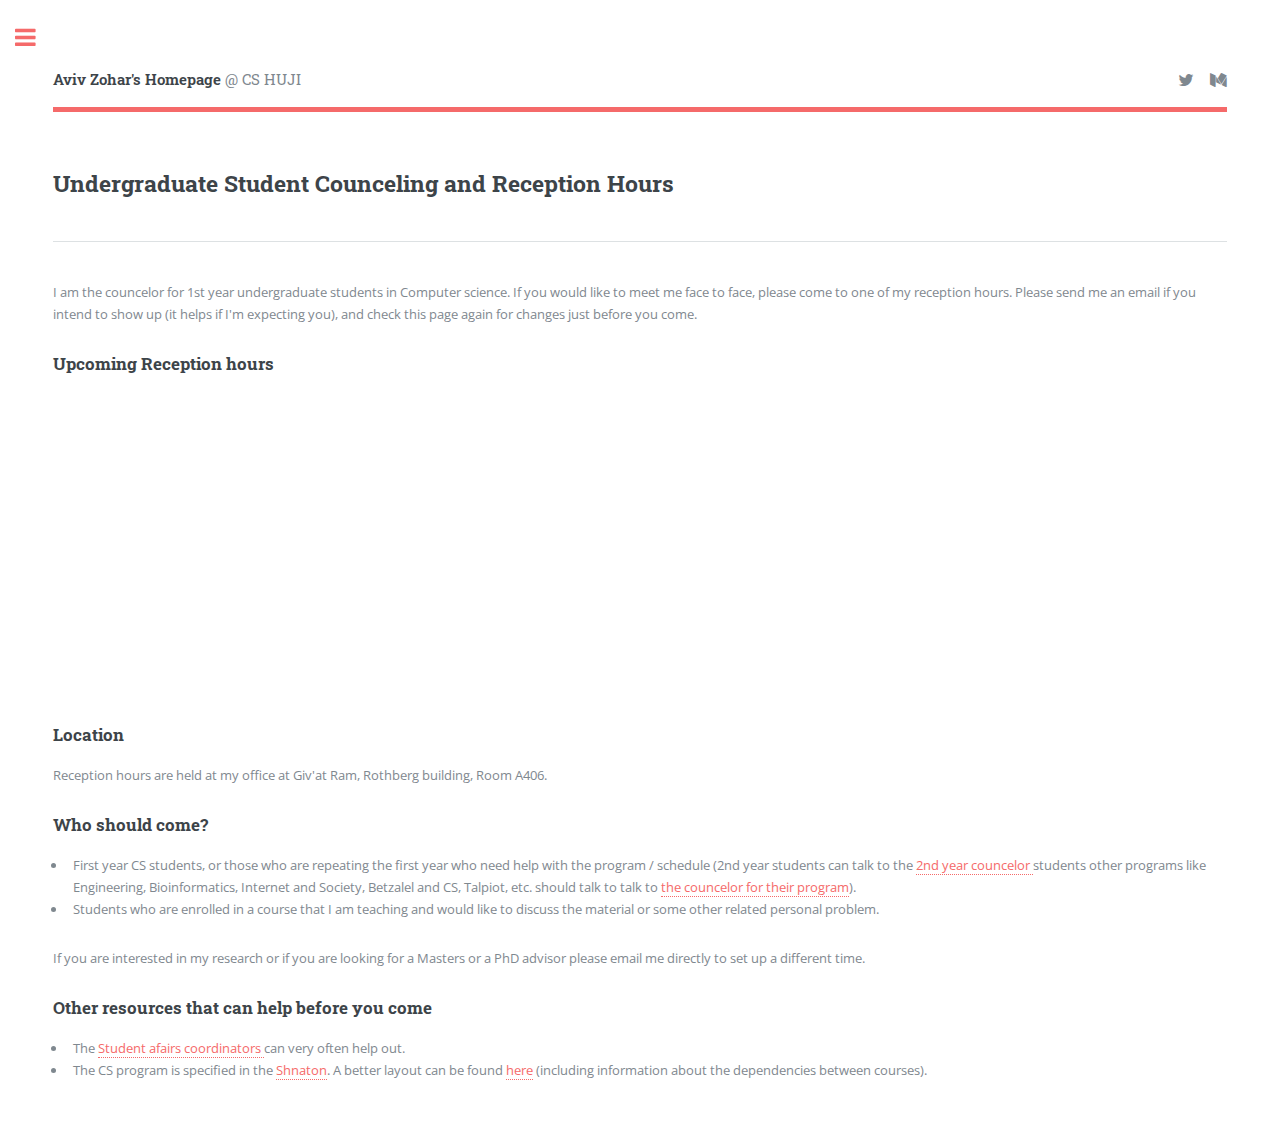
==== counceling.html @ 0229bb16 "Added counceling page" ====
<!DOCTYPE HTML>
<html>
	<head>
		<title>Aviv Zohar - Reception Hours | Computer Science | The Hebrew University</title>
		<meta name="description" content="Student Counceling and Reception Hours." />
		<meta charset="utf-8" />
		<meta name="viewport" content="width=device-width, initial-scale=1, user-scalable=no" />
		<!--[if lte IE 8]><script src="assets/js/ie/html5shiv.js"></script><![endif]-->
		<link rel="stylesheet" href="assets/css/main.css" />
		<!--[if lte IE 9]><link rel="stylesheet" href="assets/css/ie9.css" /><![endif]-->
		<!--[if lte IE 8]><link rel="stylesheet" href="assets/css/ie8.css" /><![endif]-->

		<!-- Google Tag Manager -->
		<script>(function(w,d,s,l,i){w[l]=w[l]||[];w[l].push({'gtm.start':
			new Date().getTime(),event:'gtm.js'});var f=d.getElementsByTagName(s)[0],
			j=d.createElement(s),dl=l!='dataLayer'?'&l='+l:'';j.async=true;j.src=
			'https://www.googletagmanager.com/gtm.js?id='+i+dl;f.parentNode.insertBefore(j,f);
			})(window,document,'script','dataLayer','GTM-KX6CHWX');</script>
		<!-- End Google Tag Manager -->

	</head>
	<body>
	
		<!-- Google Tag Manager (noscript) -->
			<noscript><iframe src="https://www.googletagmanager.com/ns.html?id=GTM-KX6CHWX"
			height="0" width="0" style="display:none;visibility:hidden"></iframe></noscript>
		<!-- End Google Tag Manager (noscript) -->

		<!-- Wrapper -->
			<div id="wrapper">

				<!-- Main -->
					<div id="main">
						<div class="inner">

							<!-- Header -->
								<header id="header">
									<a href="index.html" class="logo"><strong>Aviv Zohar's Homepage</strong> @ CS HUJI</a>
									<ul class="icons">
										<li><a href="https://twitter.com/Avivz78" class="icon fa-twitter"><span class="label">Twitter</span></a></li>
										<li><a href="https://medium.com/@avivzohar" class="icon fa-medium"><span class="label">Medium</span></a></li>
									</ul>
								</header>

							<!-- Content -->
								<section>
									<header class="main">
										<h2>Undergraduate Student Counceling and Reception Hours</h1>
									</header>

									<hr class="major" />
										<p> I am the councelor for 1st year undergraduate students in Computer science. 
										If you would like to meet me face to face, please come to one of my reception hours. Please send me an email if you intend to show up (it helps if I'm expecting you), and check this page again for changes just before you come. </p>
										<h3>Upcoming Reception hours </h3>
										
									<div class="6u 12u$(small)">
										<!-- google calendar embed -->
										<iframe src="https://calendar.google.com/calendar/embed?showTitle=0&amp;showDate=0&amp;showPrint=0&amp;showTabs=0&amp;showCalendars=0&amp;mode=AGENDA&amp;height=300&amp;wkst=1&amp;bgcolor=%23FFFFFF&amp;src=vh5u2l2v6mb84juojtfe03thhc%40group.calendar.google.com&amp;color=%2323164E&amp;ctz=Asia%2FJerusalem" style="border-width:0" width="400" height="300" frameborder="0" scrolling="no"></iframe>
										<!-- end google calendar embed -->
										
									</div>
									<br>
									<h3> Location </h3>
									<p> Reception hours are held at my office at Giv'at Ram, Rothberg building, Room A406. </p>

									<h3> Who should come? </h3>
									<ul> 
										<li> First year CS students, or those who are repeating the first year who need help with the program / schedule (2nd year students can talk to the
												<a href="http://www.cs.huji.ac.il/academics/counseling"> 2nd year councelor </a> students other programs like Engineering, Bioinformatics, Internet and Society, Betzalel and CS, Talpiot, etc. should talk to talk to <a href="http://www.cs.huji.ac.il/academics/counseling">the councelor for their program</a>).
										<li> Students who are enrolled in a course that I am teaching and would like to discuss the material or some other related personal problem.
									</ul>
									<p> If you are interested in my research or if you are looking for a Masters or a PhD advisor please email me directly to set up a different time.</p>
									
									<h3> Other resources that can help before you come</h3>
									<ul>
										<li> The <a href="http://www.cs.huji.ac.il/people/school-management"> Student afairs coordinators </a> can very often help out. 
										<li> The CS program is specified in the <a href="http://shnaton.huji.ac.il/"> Shnaton</a>. A better layout can be found 
										<a href="http://science.huji.ac.il/he/Bsc_links#">here</a> (including information about the dependencies between courses). 
									</ul>
								</section>
						</div>
					</div>

				<!-- Sidebar -->
					<div id="sidebar">
						<div class="inner">

							<!-- Menu -->
								<nav id="menu">
									<header class="major">
										<h2>Menu</h2>
									</header>
									<ul>
										<li><a href="index.html">Homepage</a></li>
										<li><a href="publications.html">Publications</a></li>
										<li>
										<span class="opener">Teaching</span>
											<ul>
												<li><a href="http://www.cs.huji.ac.il/~intro2cs">Introduction to Computer Science (67101)</a></li>
												<li><a href="http://www.cs.huji.ac.il/~socomp">Topics in Social Computing (67810)</a></li>
												<li><a href="#">Cryptocurrencies Seminar (67866)</a></li>
												<li><a href="#">Social Computing Lab (67841)</a></li>
											</ul>
										</li>
										<li><a href="talks.html">Talks</a></li>
										<li><a href="counceling.html">Student Counceling & Reception Hours</a></li>
									</ul>
								</nav>

							<!-- Section -->
								<section>
									<header class="major">
										<h2>Contact</h2>
									</header>
									<ul class="contact">
										<li class="fa-envelope-o"><a href="mailto:avivz@cs.huji.ac.il">avivz@cs.huji.ac.il</a></li>
										<li class="fa-twitter">Twitter: <a href="https://twitter.com/Avivz78">@Avivz78</a> </li> 
										<li class="fa-medium">Medium: <a href="https://medium.com/@avivzohar">@AvivZohar</a> </li>
										<li class="fa-phone">+972-(0)2-54-94553</li>
										<li class="fa-home"> The School of Engineering and Computer Science
										(Rothberg Building), <br> The Hebrew University of Jerusalem, <br> J. Edmund Safra (Givat Ram) Campus, <br>  Jerusalem , Israel 9190416.
									</ul>
								</section>

							<!-- Footer -->
								<footer id="footer">
									<p class="copyright">&copy; All rights reserved. Design: <a href="https://html5up.net">HTML5 UP</a>.</p>
								</footer>

						</div>
					</div>

			</div>

		<!-- Scripts -->
			<script src="assets/js/jquery.min.js"></script>
			<script src="assets/js/skel.min.js"></script>
			<script src="assets/js/util.js"></script>
			<!--[if lte IE 8]><script src="assets/js/ie/respond.min.js"></script><![endif]-->
			<script src="assets/js/main.js"></script>
	</body>
</html>
---- assets/css/main.css ----
@import url(font-awesome.min.css);
@import url("https://fonts.googleapis.com/css?family=Open+Sans:400,600,400italic,600italic|Roboto+Slab:400,700");

/*
	Editorial by HTML5 UP
	html5up.net | @ajlkn
	Free for personal and commercial use under the CCA 3.0 license (html5up.net/license)
*/

/* Reset */

	html, body, div, span, applet, object, iframe, h1, h2, h3, h4, h5, h6, p, blockquote, pre, a, abbr, acronym, address, big, cite, code, del, dfn, em, img, ins, kbd, q, s, samp, small, strike, strong, sub, sup, tt, var, b, u, i, center, dl, dt, dd, ol, ul, li, fieldset, form, label, legend, table, caption, tbody, tfoot, thead, tr, th, td, article, aside, canvas, details, embed, figure, figcaption, footer, header, hgroup, menu, nav, output, ruby, section, summary, time, mark, audio, video {
		margin: 0;
		padding: 0;
		border: 0;
		font-size: 100%;
		font: inherit;
		vertical-align: baseline;
	}

	article, aside, details, figcaption, figure, footer, header, hgroup, menu, nav, section {
		display: block;
	}

	body {
		line-height: 1;
	}

	ol, ul {
		list-style: none;
	}

	blockquote, q {
		quotes: none;
	}

	blockquote:before, blockquote:after, q:before, q:after {
		content: '';
		content: none;
	}

	table {
		border-collapse: collapse;
		border-spacing: 0;
	}

	body {
		-webkit-text-size-adjust: none;
	}

/* Box Model */

	*, *:before, *:after {
		-moz-box-sizing: border-box;
		-webkit-box-sizing: border-box;
		box-sizing: border-box;
	}

/* Grid */

	.row {
		border-bottom: solid 1px transparent;
		-moz-box-sizing: border-box;
		-webkit-box-sizing: border-box;
		box-sizing: border-box;
	}

	.row > * {
		float: left;
		-moz-box-sizing: border-box;
		-webkit-box-sizing: border-box;
		box-sizing: border-box;
	}

	.row:after, .row:before {
		content: '';
		display: block;
		clear: both;
		height: 0;
	}

	.row.uniform > * > :first-child {
		margin-top: 0;
	}

	.row.uniform > * > :last-child {
		margin-bottom: 0;
	}

	.row.\30 \25 > * {
		padding: 0 0 0 0em;
	}

	.row.\30 \25 {
		margin: 0 0 -1px 0em;
	}

	.row.uniform.\30 \25 > * {
		padding: 0em 0 0 0em;
	}

	.row.uniform.\30 \25 {
		margin: 0em 0 -1px 0em;
	}

	.row > * {
		padding: 0 0 0 1.5em;
	}

	.row {
		margin: 0 0 -1px -1.5em;
	}

	.row.uniform > * {
		padding: 1.5em 0 0 1.5em;
	}

	.row.uniform {
		margin: -1.5em 0 -1px -1.5em;
	}

	.row.\32 00\25 > * {
		padding: 0 0 0 3em;
	}

	.row.\32 00\25 {
		margin: 0 0 -1px -3em;
	}

	.row.uniform.\32 00\25 > * {
		padding: 3em 0 0 3em;
	}

	.row.uniform.\32 00\25 {
		margin: -3em 0 -1px -3em;
	}

	.row.\31 50\25 > * {
		padding: 0 0 0 2.25em;
	}

	.row.\31 50\25 {
		margin: 0 0 -1px -2.25em;
	}

	.row.uniform.\31 50\25 > * {
		padding: 2.25em 0 0 2.25em;
	}

	.row.uniform.\31 50\25 {
		margin: -2.25em 0 -1px -2.25em;
	}

	.row.\35 0\25 > * {
		padding: 0 0 0 0.75em;
	}

	.row.\35 0\25 {
		margin: 0 0 -1px -0.75em;
	}

	.row.uniform.\35 0\25 > * {
		padding: 0.75em 0 0 0.75em;
	}

	.row.uniform.\35 0\25 {
		margin: -0.75em 0 -1px -0.75em;
	}

	.row.\32 5\25 > * {
		padding: 0 0 0 0.375em;
	}

	.row.\32 5\25 {
		margin: 0 0 -1px -0.375em;
	}

	.row.uniform.\32 5\25 > * {
		padding: 0.375em 0 0 0.375em;
	}

	.row.uniform.\32 5\25 {
		margin: -0.375em 0 -1px -0.375em;
	}

	.\31 2u, .\31 2u\24 {
		width: 100%;
		clear: none;
		margin-left: 0;
	}

	.\31 1u, .\31 1u\24 {
		width: 91.6666666667%;
		clear: none;
		margin-left: 0;
	}

	.\31 0u, .\31 0u\24 {
		width: 83.3333333333%;
		clear: none;
		margin-left: 0;
	}

	.\39 u, .\39 u\24 {
		width: 75%;
		clear: none;
		margin-left: 0;
	}

	.\38 u, .\38 u\24 {
		width: 66.6666666667%;
		clear: none;
		margin-left: 0;
	}

	.\37 u, .\37 u\24 {
		width: 58.3333333333%;
		clear: none;
		margin-left: 0;
	}

	.\36 u, .\36 u\24 {
		width: 50%;
		clear: none;
		margin-left: 0;
	}

	.\35 u, .\35 u\24 {
		width: 41.6666666667%;
		clear: none;
		margin-left: 0;
	}

	.\34 u, .\34 u\24 {
		width: 33.3333333333%;
		clear: none;
		margin-left: 0;
	}

	.\33 u, .\33 u\24 {
		width: 25%;
		clear: none;
		margin-left: 0;
	}

	.\32 u, .\32 u\24 {
		width: 16.6666666667%;
		clear: none;
		margin-left: 0;
	}

	.\31 u, .\31 u\24 {
		width: 8.3333333333%;
		clear: none;
		margin-left: 0;
	}

	.\31 2u\24 + *,
	.\31 1u\24 + *,
	.\31 0u\24 + *,
	.\39 u\24 + *,
	.\38 u\24 + *,
	.\37 u\24 + *,
	.\36 u\24 + *,
	.\35 u\24 + *,
	.\34 u\24 + *,
	.\33 u\24 + *,
	.\32 u\24 + *,
	.\31 u\24 + * {
		clear: left;
	}

	.\-11u {
		margin-left: 91.66667%;
	}

	.\-10u {
		margin-left: 83.33333%;
	}

	.\-9u {
		margin-left: 75%;
	}

	.\-8u {
		margin-left: 66.66667%;
	}

	.\-7u {
		margin-left: 58.33333%;
	}

	.\-6u {
		margin-left: 50%;
	}

	.\-5u {
		margin-left: 41.66667%;
	}

	.\-4u {
		margin-left: 33.33333%;
	}

	.\-3u {
		margin-left: 25%;
	}

	.\-2u {
		margin-left: 16.66667%;
	}

	.\-1u {
		margin-left: 8.33333%;
	}

	@media screen and (max-width: 1680px) {

		.row > * {
			padding: 0 0 0 1.5em;
		}

		.row {
			margin: 0 0 -1px -1.5em;
		}

		.row.uniform > * {
			padding: 1.5em 0 0 1.5em;
		}

		.row.uniform {
			margin: -1.5em 0 -1px -1.5em;
		}

		.row.\32 00\25 > * {
			padding: 0 0 0 3em;
		}

		.row.\32 00\25 {
			margin: 0 0 -1px -3em;
		}

		.row.uniform.\32 00\25 > * {
			padding: 3em 0 0 3em;
		}

		.row.uniform.\32 00\25 {
			margin: -3em 0 -1px -3em;
		}

		.row.\31 50\25 > * {
			padding: 0 0 0 2.25em;
		}

		.row.\31 50\25 {
			margin: 0 0 -1px -2.25em;
		}

		.row.uniform.\31 50\25 > * {
			padding: 2.25em 0 0 2.25em;
		}

		.row.uniform.\31 50\25 {
			margin: -2.25em 0 -1px -2.25em;
		}

		.row.\35 0\25 > * {
			padding: 0 0 0 0.75em;
		}

		.row.\35 0\25 {
			margin: 0 0 -1px -0.75em;
		}

		.row.uniform.\35 0\25 > * {
			padding: 0.75em 0 0 0.75em;
		}

		.row.uniform.\35 0\25 {
			margin: -0.75em 0 -1px -0.75em;
		}

		.row.\32 5\25 > * {
			padding: 0 0 0 0.375em;
		}

		.row.\32 5\25 {
			margin: 0 0 -1px -0.375em;
		}

		.row.uniform.\32 5\25 > * {
			padding: 0.375em 0 0 0.375em;
		}

		.row.uniform.\32 5\25 {
			margin: -0.375em 0 -1px -0.375em;
		}

		.\31 2u\28xlarge\29, .\31 2u\24\28xlarge\29 {
			width: 100%;
			clear: none;
			margin-left: 0;
		}

		.\31 1u\28xlarge\29, .\31 1u\24\28xlarge\29 {
			width: 91.6666666667%;
			clear: none;
			margin-left: 0;
		}

		.\31 0u\28xlarge\29, .\31 0u\24\28xlarge\29 {
			width: 83.3333333333%;
			clear: none;
			margin-left: 0;
		}

		.\39 u\28xlarge\29, .\39 u\24\28xlarge\29 {
			width: 75%;
			clear: none;
			margin-left: 0;
		}

		.\38 u\28xlarge\29, .\38 u\24\28xlarge\29 {
			width: 66.6666666667%;
			clear: none;
			margin-left: 0;
		}

		.\37 u\28xlarge\29, .\37 u\24\28xlarge\29 {
			width: 58.3333333333%;
			clear: none;
			margin-left: 0;
		}

		.\36 u\28xlarge\29, .\36 u\24\28xlarge\29 {
			width: 50%;
			clear: none;
			margin-left: 0;
		}

		.\35 u\28xlarge\29, .\35 u\24\28xlarge\29 {
			width: 41.6666666667%;
			clear: none;
			margin-left: 0;
		}

		.\34 u\28xlarge\29, .\34 u\24\28xlarge\29 {
			width: 33.3333333333%;
			clear: none;
			margin-left: 0;
		}

		.\33 u\28xlarge\29, .\33 u\24\28xlarge\29 {
			width: 25%;
			clear: none;
			margin-left: 0;
		}

		.\32 u\28xlarge\29, .\32 u\24\28xlarge\29 {
			width: 16.6666666667%;
			clear: none;
			margin-left: 0;
		}

		.\31 u\28xlarge\29, .\31 u\24\28xlarge\29 {
			width: 8.3333333333%;
			clear: none;
			margin-left: 0;
		}

		.\31 2u\24\28xlarge\29 + *,
		.\31 1u\24\28xlarge\29 + *,
		.\31 0u\24\28xlarge\29 + *,
		.\39 u\24\28xlarge\29 + *,
		.\38 u\24\28xlarge\29 + *,
		.\37 u\24\28xlarge\29 + *,
		.\36 u\24\28xlarge\29 + *,
		.\35 u\24\28xlarge\29 + *,
		.\34 u\24\28xlarge\29 + *,
		.\33 u\24\28xlarge\29 + *,
		.\32 u\24\28xlarge\29 + *,
		.\31 u\24\28xlarge\29 + * {
			clear: left;
		}

		.\-11u\28xlarge\29 {
			margin-left: 91.66667%;
		}

		.\-10u\28xlarge\29 {
			margin-left: 83.33333%;
		}

		.\-9u\28xlarge\29 {
			margin-left: 75%;
		}

		.\-8u\28xlarge\29 {
			margin-left: 66.66667%;
		}

		.\-7u\28xlarge\29 {
			margin-left: 58.33333%;
		}

		.\-6u\28xlarge\29 {
			margin-left: 50%;
		}

		.\-5u\28xlarge\29 {
			margin-left: 41.66667%;
		}

		.\-4u\28xlarge\29 {
			margin-left: 33.33333%;
		}

		.\-3u\28xlarge\29 {
			margin-left: 25%;
		}

		.\-2u\28xlarge\29 {
			margin-left: 16.66667%;
		}

		.\-1u\28xlarge\29 {
			margin-left: 8.33333%;
		}

	}

	@media screen and (max-width: 1280px) {

		.row > * {
			padding: 0 0 0 1.5em;
		}

		.row {
			margin: 0 0 -1px -1.5em;
		}

		.row.uniform > * {
			padding: 1.5em 0 0 1.5em;
		}

		.row.uniform {
			margin: -1.5em 0 -1px -1.5em;
		}

		.row.\32 00\25 > * {
			padding: 0 0 0 3em;
		}

		.row.\32 00\25 {
			margin: 0 0 -1px -3em;
		}

		.row.uniform.\32 00\25 > * {
			padding: 3em 0 0 3em;
		}

		.row.uniform.\32 00\25 {
			margin: -3em 0 -1px -3em;
		}

		.row.\31 50\25 > * {
			padding: 0 0 0 2.25em;
		}

		.row.\31 50\25 {
			margin: 0 0 -1px -2.25em;
		}

		.row.uniform.\31 50\25 > * {
			padding: 2.25em 0 0 2.25em;
		}

		.row.uniform.\31 50\25 {
			margin: -2.25em 0 -1px -2.25em;
		}

		.row.\35 0\25 > * {
			padding: 0 0 0 0.75em;
		}

		.row.\35 0\25 {
			margin: 0 0 -1px -0.75em;
		}

		.row.uniform.\35 0\25 > * {
			padding: 0.75em 0 0 0.75em;
		}

		.row.uniform.\35 0\25 {
			margin: -0.75em 0 -1px -0.75em;
		}

		.row.\32 5\25 > * {
			padding: 0 0 0 0.375em;
		}

		.row.\32 5\25 {
			margin: 0 0 -1px -0.375em;
		}

		.row.uniform.\32 5\25 > * {
			padding: 0.375em 0 0 0.375em;
		}

		.row.uniform.\32 5\25 {
			margin: -0.375em 0 -1px -0.375em;
		}

		.\31 2u\28large\29, .\31 2u\24\28large\29 {
			width: 100%;
			clear: none;
			margin-left: 0;
		}

		.\31 1u\28large\29, .\31 1u\24\28large\29 {
			width: 91.6666666667%;
			clear: none;
			margin-left: 0;
		}

		.\31 0u\28large\29, .\31 0u\24\28large\29 {
			width: 83.3333333333%;
			clear: none;
			margin-left: 0;
		}

		.\39 u\28large\29, .\39 u\24\28large\29 {
			width: 75%;
			clear: none;
			margin-left: 0;
		}

		.\38 u\28large\29, .\38 u\24\28large\29 {
			width: 66.6666666667%;
			clear: none;
			margin-left: 0;
		}

		.\37 u\28large\29, .\37 u\24\28large\29 {
			width: 58.3333333333%;
			clear: none;
			margin-left: 0;
		}

		.\36 u\28large\29, .\36 u\24\28large\29 {
			width: 50%;
			clear: none;
			margin-left: 0;
		}

		.\35 u\28large\29, .\35 u\24\28large\29 {
			width: 41.6666666667%;
			clear: none;
			margin-left: 0;
		}

		.\34 u\28large\29, .\34 u\24\28large\29 {
			width: 33.3333333333%;
			clear: none;
			margin-left: 0;
		}

		.\33 u\28large\29, .\33 u\24\28large\29 {
			width: 25%;
			clear: none;
			margin-left: 0;
		}

		.\32 u\28large\29, .\32 u\24\28large\29 {
			width: 16.6666666667%;
			clear: none;
			margin-left: 0;
		}

		.\31 u\28large\29, .\31 u\24\28large\29 {
			width: 8.3333333333%;
			clear: none;
			margin-left: 0;
		}

		.\31 2u\24\28large\29 + *,
		.\31 1u\24\28large\29 + *,
		.\31 0u\24\28large\29 + *,
		.\39 u\24\28large\29 + *,
		.\38 u\24\28large\29 + *,
		.\37 u\24\28large\29 + *,
		.\36 u\24\28large\29 + *,
		.\35 u\24\28large\29 + *,
		.\34 u\24\28large\29 + *,
		.\33 u\24\28large\29 + *,
		.\32 u\24\28large\29 + *,
		.\31 u\24\28large\29 + * {
			clear: left;
		}

		.\-11u\28large\29 {
			margin-left: 91.66667%;
		}

		.\-10u\28large\29 {
			margin-left: 83.33333%;
		}

		.\-9u\28large\29 {
			margin-left: 75%;
		}

		.\-8u\28large\29 {
			margin-left: 66.66667%;
		}

		.\-7u\28large\29 {
			margin-left: 58.33333%;
		}

		.\-6u\28large\29 {
			margin-left: 50%;
		}

		.\-5u\28large\29 {
			margin-left: 41.66667%;
		}

		.\-4u\28large\29 {
			margin-left: 33.33333%;
		}

		.\-3u\28large\29 {
			margin-left: 25%;
		}

		.\-2u\28large\29 {
			margin-left: 16.66667%;
		}

		.\-1u\28large\29 {
			margin-left: 8.33333%;
		}

	}

	@media screen and (max-width: 980px) {

		.row > * {
			padding: 0 0 0 1.5em;
		}

		.row {
			margin: 0 0 -1px -1.5em;
		}

		.row.uniform > * {
			padding: 1.5em 0 0 1.5em;
		}

		.row.uniform {
			margin: -1.5em 0 -1px -1.5em;
		}

		.row.\32 00\25 > * {
			padding: 0 0 0 3em;
		}

		.row.\32 00\25 {
			margin: 0 0 -1px -3em;
		}

		.row.uniform.\32 00\25 > * {
			padding: 3em 0 0 3em;
		}

		.row.uniform.\32 00\25 {
			margin: -3em 0 -1px -3em;
		}

		.row.\31 50\25 > * {
			padding: 0 0 0 2.25em;
		}

		.row.\31 50\25 {
			margin: 0 0 -1px -2.25em;
		}

		.row.uniform.\31 50\25 > * {
			padding: 2.25em 0 0 2.25em;
		}

		.row.uniform.\31 50\25 {
			margin: -2.25em 0 -1px -2.25em;
		}

		.row.\35 0\25 > * {
			padding: 0 0 0 0.75em;
		}

		.row.\35 0\25 {
			margin: 0 0 -1px -0.75em;
		}

		.row.uniform.\35 0\25 > * {
			padding: 0.75em 0 0 0.75em;
		}

		.row.uniform.\35 0\25 {
			margin: -0.75em 0 -1px -0.75em;
		}

		.row.\32 5\25 > * {
			padding: 0 0 0 0.375em;
		}

		.row.\32 5\25 {
			margin: 0 0 -1px -0.375em;
		}

		.row.uniform.\32 5\25 > * {
			padding: 0.375em 0 0 0.375em;
		}

		.row.uniform.\32 5\25 {
			margin: -0.375em 0 -1px -0.375em;
		}

		.\31 2u\28medium\29, .\31 2u\24\28medium\29 {
			width: 100%;
			clear: none;
			margin-left: 0;
		}

		.\31 1u\28medium\29, .\31 1u\24\28medium\29 {
			width: 91.6666666667%;
			clear: none;
			margin-left: 0;
		}

		.\31 0u\28medium\29, .\31 0u\24\28medium\29 {
			width: 83.3333333333%;
			clear: none;
			margin-left: 0;
		}

		.\39 u\28medium\29, .\39 u\24\28medium\29 {
			width: 75%;
			clear: none;
			margin-left: 0;
		}

		.\38 u\28medium\29, .\38 u\24\28medium\29 {
			width: 66.6666666667%;
			clear: none;
			margin-left: 0;
		}

		.\37 u\28medium\29, .\37 u\24\28medium\29 {
			width: 58.3333333333%;
			clear: none;
			margin-left: 0;
		}

		.\36 u\28medium\29, .\36 u\24\28medium\29 {
			width: 50%;
			clear: none;
			margin-left: 0;
		}

		.\35 u\28medium\29, .\35 u\24\28medium\29 {
			width: 41.6666666667%;
			clear: none;
			margin-left: 0;
		}

		.\34 u\28medium\29, .\34 u\24\28medium\29 {
			width: 33.3333333333%;
			clear: none;
			margin-left: 0;
		}

		.\33 u\28medium\29, .\33 u\24\28medium\29 {
			width: 25%;
			clear: none;
			margin-left: 0;
		}

		.\32 u\28medium\29, .\32 u\24\28medium\29 {
			width: 16.6666666667%;
			clear: none;
			margin-left: 0;
		}

		.\31 u\28medium\29, .\31 u\24\28medium\29 {
			width: 8.3333333333%;
			clear: none;
			margin-left: 0;
		}

		.\31 2u\24\28medium\29 + *,
		.\31 1u\24\28medium\29 + *,
		.\31 0u\24\28medium\29 + *,
		.\39 u\24\28medium\29 + *,
		.\38 u\24\28medium\29 + *,
		.\37 u\24\28medium\29 + *,
		.\36 u\24\28medium\29 + *,
		.\35 u\24\28medium\29 + *,
		.\34 u\24\28medium\29 + *,
		.\33 u\24\28medium\29 + *,
		.\32 u\24\28medium\29 + *,
		.\31 u\24\28medium\29 + * {
			clear: left;
		}

		.\-11u\28medium\29 {
			margin-left: 91.66667%;
		}

		.\-10u\28medium\29 {
			margin-left: 83.33333%;
		}

		.\-9u\28medium\29 {
			margin-left: 75%;
		}

		.\-8u\28medium\29 {
			margin-left: 66.66667%;
		}

		.\-7u\28medium\29 {
			margin-left: 58.33333%;
		}

		.\-6u\28medium\29 {
			margin-left: 50%;
		}

		.\-5u\28medium\29 {
			margin-left: 41.66667%;
		}

		.\-4u\28medium\29 {
			margin-left: 33.33333%;
		}

		.\-3u\28medium\29 {
			margin-left: 25%;
		}

		.\-2u\28medium\29 {
			margin-left: 16.66667%;
		}

		.\-1u\28medium\29 {
			margin-left: 8.33333%;
		}

	}

	@media screen and (max-width: 736px) {

		.row > * {
			padding: 0 0 0 1.5em;
		}

		.row {
			margin: 0 0 -1px -1.5em;
		}

		.row.uniform > * {
			padding: 1.5em 0 0 1.5em;
		}

		.row.uniform {
			margin: -1.5em 0 -1px -1.5em;
		}

		.row.\32 00\25 > * {
			padding: 0 0 0 3em;
		}

		.row.\32 00\25 {
			margin: 0 0 -1px -3em;
		}

		.row.uniform.\32 00\25 > * {
			padding: 3em 0 0 3em;
		}

		.row.uniform.\32 00\25 {
			margin: -3em 0 -1px -3em;
		}

		.row.\31 50\25 > * {
			padding: 0 0 0 2.25em;
		}

		.row.\31 50\25 {
			margin: 0 0 -1px -2.25em;
		}

		.row.uniform.\31 50\25 > * {
			padding: 2.25em 0 0 2.25em;
		}

		.row.uniform.\31 50\25 {
			margin: -2.25em 0 -1px -2.25em;
		}

		.row.\35 0\25 > * {
			padding: 0 0 0 0.75em;
		}

		.row.\35 0\25 {
			margin: 0 0 -1px -0.75em;
		}

		.row.uniform.\35 0\25 > * {
			padding: 0.75em 0 0 0.75em;
		}

		.row.uniform.\35 0\25 {
			margin: -0.75em 0 -1px -0.75em;
		}

		.row.\32 5\25 > * {
			padding: 0 0 0 0.375em;
		}

		.row.\32 5\25 {
			margin: 0 0 -1px -0.375em;
		}

		.row.uniform.\32 5\25 > * {
			padding: 0.375em 0 0 0.375em;
		}

		.row.uniform.\32 5\25 {
			margin: -0.375em 0 -1px -0.375em;
		}

		.\31 2u\28small\29, .\31 2u\24\28small\29 {
			width: 100%;
			clear: none;
			margin-left: 0;
		}

		.\31 1u\28small\29, .\31 1u\24\28small\29 {
			width: 91.6666666667%;
			clear: none;
			margin-left: 0;
		}

		.\31 0u\28small\29, .\31 0u\24\28small\29 {
			width: 83.3333333333%;
			clear: none;
			margin-left: 0;
		}

		.\39 u\28small\29, .\39 u\24\28small\29 {
			width: 75%;
			clear: none;
			margin-left: 0;
		}

		.\38 u\28small\29, .\38 u\24\28small\29 {
			width: 66.6666666667%;
			clear: none;
			margin-left: 0;
		}

		.\37 u\28small\29, .\37 u\24\28small\29 {
			width: 58.3333333333%;
			clear: none;
			margin-left: 0;
		}

		.\36 u\28small\29, .\36 u\24\28small\29 {
			width: 50%;
			clear: none;
			margin-left: 0;
		}

		.\35 u\28small\29, .\35 u\24\28small\29 {
			width: 41.6666666667%;
			clear: none;
			margin-left: 0;
		}

		.\34 u\28small\29, .\34 u\24\28small\29 {
			width: 33.3333333333%;
			clear: none;
			margin-left: 0;
		}

		.\33 u\28small\29, .\33 u\24\28small\29 {
			width: 25%;
			clear: none;
			margin-left: 0;
		}

		.\32 u\28small\29, .\32 u\24\28small\29 {
			width: 16.6666666667%;
			clear: none;
			margin-left: 0;
		}

		.\31 u\28small\29, .\31 u\24\28small\29 {
			width: 8.3333333333%;
			clear: none;
			margin-left: 0;
		}

		.\31 2u\24\28small\29 + *,
		.\31 1u\24\28small\29 + *,
		.\31 0u\24\28small\29 + *,
		.\39 u\24\28small\29 + *,
		.\38 u\24\28small\29 + *,
		.\37 u\24\28small\29 + *,
		.\36 u\24\28small\29 + *,
		.\35 u\24\28small\29 + *,
		.\34 u\24\28small\29 + *,
		.\33 u\24\28small\29 + *,
		.\32 u\24\28small\29 + *,
		.\31 u\24\28small\29 + * {
			clear: left;
		}

		.\-11u\28small\29 {
			margin-left: 91.66667%;
		}

		.\-10u\28small\29 {
			margin-left: 83.33333%;
		}

		.\-9u\28small\29 {
			margin-left: 75%;
		}

		.\-8u\28small\29 {
			margin-left: 66.66667%;
		}

		.\-7u\28small\29 {
			margin-left: 58.33333%;
		}

		.\-6u\28small\29 {
			margin-left: 50%;
		}

		.\-5u\28small\29 {
			margin-left: 41.66667%;
		}

		.\-4u\28small\29 {
			margin-left: 33.33333%;
		}

		.\-3u\28small\29 {
			margin-left: 25%;
		}

		.\-2u\28small\29 {
			margin-left: 16.66667%;
		}

		.\-1u\28small\29 {
			margin-left: 8.33333%;
		}

	}

	@media screen and (max-width: 480px) {

		.row > * {
			padding: 0 0 0 1.5em;
		}

		.row {
			margin: 0 0 -1px -1.5em;
		}

		.row.uniform > * {
			padding: 1.5em 0 0 1.5em;
		}

		.row.uniform {
			margin: -1.5em 0 -1px -1.5em;
		}

		.row.\32 00\25 > * {
			padding: 0 0 0 3em;
		}

		.row.\32 00\25 {
			margin: 0 0 -1px -3em;
		}

		.row.uniform.\32 00\25 > * {
			padding: 3em 0 0 3em;
		}

		.row.uniform.\32 00\25 {
			margin: -3em 0 -1px -3em;
		}

		.row.\31 50\25 > * {
			padding: 0 0 0 2.25em;
		}

		.row.\31 50\25 {
			margin: 0 0 -1px -2.25em;
		}

		.row.uniform.\31 50\25 > * {
			padding: 2.25em 0 0 2.25em;
		}

		.row.uniform.\31 50\25 {
			margin: -2.25em 0 -1px -2.25em;
		}

		.row.\35 0\25 > * {
			padding: 0 0 0 0.75em;
		}

		.row.\35 0\25 {
			margin: 0 0 -1px -0.75em;
		}

		.row.uniform.\35 0\25 > * {
			padding: 0.75em 0 0 0.75em;
		}

		.row.uniform.\35 0\25 {
			margin: -0.75em 0 -1px -0.75em;
		}

		.row.\32 5\25 > * {
			padding: 0 0 0 0.375em;
		}

		.row.\32 5\25 {
			margin: 0 0 -1px -0.375em;
		}

		.row.uniform.\32 5\25 > * {
			padding: 0.375em 0 0 0.375em;
		}

		.row.uniform.\32 5\25 {
			margin: -0.375em 0 -1px -0.375em;
		}

		.\31 2u\28xsmall\29, .\31 2u\24\28xsmall\29 {
			width: 100%;
			clear: none;
			margin-left: 0;
		}

		.\31 1u\28xsmall\29, .\31 1u\24\28xsmall\29 {
			width: 91.6666666667%;
			clear: none;
			margin-left: 0;
		}

		.\31 0u\28xsmall\29, .\31 0u\24\28xsmall\29 {
			width: 83.3333333333%;
			clear: none;
			margin-left: 0;
		}

		.\39 u\28xsmall\29, .\39 u\24\28xsmall\29 {
			width: 75%;
			clear: none;
			margin-left: 0;
		}

		.\38 u\28xsmall\29, .\38 u\24\28xsmall\29 {
			width: 66.6666666667%;
			clear: none;
			margin-left: 0;
		}

		.\37 u\28xsmall\29, .\37 u\24\28xsmall\29 {
			width: 58.3333333333%;
			clear: none;
			margin-left: 0;
		}

		.\36 u\28xsmall\29, .\36 u\24\28xsmall\29 {
			width: 50%;
			clear: none;
			margin-left: 0;
		}

		.\35 u\28xsmall\29, .\35 u\24\28xsmall\29 {
			width: 41.6666666667%;
			clear: none;
			margin-left: 0;
		}

		.\34 u\28xsmall\29, .\34 u\24\28xsmall\29 {
			width: 33.3333333333%;
			clear: none;
			margin-left: 0;
		}

		.\33 u\28xsmall\29, .\33 u\24\28xsmall\29 {
			width: 25%;
			clear: none;
			margin-left: 0;
		}

		.\32 u\28xsmall\29, .\32 u\24\28xsmall\29 {
			width: 16.6666666667%;
			clear: none;
			margin-left: 0;
		}

		.\31 u\28xsmall\29, .\31 u\24\28xsmall\29 {
			width: 8.3333333333%;
			clear: none;
			margin-left: 0;
		}

		.\31 2u\24\28xsmall\29 + *,
		.\31 1u\24\28xsmall\29 + *,
		.\31 0u\24\28xsmall\29 + *,
		.\39 u\24\28xsmall\29 + *,
		.\38 u\24\28xsmall\29 + *,
		.\37 u\24\28xsmall\29 + *,
		.\36 u\24\28xsmall\29 + *,
		.\35 u\24\28xsmall\29 + *,
		.\34 u\24\28xsmall\29 + *,
		.\33 u\24\28xsmall\29 + *,
		.\32 u\24\28xsmall\29 + *,
		.\31 u\24\28xsmall\29 + * {
			clear: left;
		}

		.\-11u\28xsmall\29 {
			margin-left: 91.66667%;
		}

		.\-10u\28xsmall\29 {
			margin-left: 83.33333%;
		}

		.\-9u\28xsmall\29 {
			margin-left: 75%;
		}

		.\-8u\28xsmall\29 {
			margin-left: 66.66667%;
		}

		.\-7u\28xsmall\29 {
			margin-left: 58.33333%;
		}

		.\-6u\28xsmall\29 {
			margin-left: 50%;
		}

		.\-5u\28xsmall\29 {
			margin-left: 41.66667%;
		}

		.\-4u\28xsmall\29 {
			margin-left: 33.33333%;
		}

		.\-3u\28xsmall\29 {
			margin-left: 25%;
		}

		.\-2u\28xsmall\29 {
			margin-left: 16.66667%;
		}

		.\-1u\28xsmall\29 {
			margin-left: 8.33333%;
		}

	}

	@media screen and (max-width: 360px) {

		.row > * {
			padding: 0 0 0 1.5em;
		}

		.row {
			margin: 0 0 -1px -1.5em;
		}

		.row.uniform > * {
			padding: 1.5em 0 0 1.5em;
		}

		.row.uniform {
			margin: -1.5em 0 -1px -1.5em;
		}

		.row.\32 00\25 > * {
			padding: 0 0 0 3em;
		}

		.row.\32 00\25 {
			margin: 0 0 -1px -3em;
		}

		.row.uniform.\32 00\25 > * {
			padding: 3em 0 0 3em;
		}

		.row.uniform.\32 00\25 {
			margin: -3em 0 -1px -3em;
		}

		.row.\31 50\25 > * {
			padding: 0 0 0 2.25em;
		}

		.row.\31 50\25 {
			margin: 0 0 -1px -2.25em;
		}

		.row.uniform.\31 50\25 > * {
			padding: 2.25em 0 0 2.25em;
		}

		.row.uniform.\31 50\25 {
			margin: -2.25em 0 -1px -2.25em;
		}

		.row.\35 0\25 > * {
			padding: 0 0 0 0.75em;
		}

		.row.\35 0\25 {
			margin: 0 0 -1px -0.75em;
		}

		.row.uniform.\35 0\25 > * {
			padding: 0.75em 0 0 0.75em;
		}

		.row.uniform.\35 0\25 {
			margin: -0.75em 0 -1px -0.75em;
		}

		.row.\32 5\25 > * {
			padding: 0 0 0 0.375em;
		}

		.row.\32 5\25 {
			margin: 0 0 -1px -0.375em;
		}

		.row.uniform.\32 5\25 > * {
			padding: 0.375em 0 0 0.375em;
		}

		.row.uniform.\32 5\25 {
			margin: -0.375em 0 -1px -0.375em;
		}

		.\31 2u\28xxsmall\29, .\31 2u\24\28xxsmall\29 {
			width: 100%;
			clear: none;
			margin-left: 0;
		}

		.\31 1u\28xxsmall\29, .\31 1u\24\28xxsmall\29 {
			width: 91.6666666667%;
			clear: none;
			margin-left: 0;
		}

		.\31 0u\28xxsmall\29, .\31 0u\24\28xxsmall\29 {
			width: 83.3333333333%;
			clear: none;
			margin-left: 0;
		}

		.\39 u\28xxsmall\29, .\39 u\24\28xxsmall\29 {
			width: 75%;
			clear: none;
			margin-left: 0;
		}

		.\38 u\28xxsmall\29, .\38 u\24\28xxsmall\29 {
			width: 66.6666666667%;
			clear: none;
			margin-left: 0;
		}

		.\37 u\28xxsmall\29, .\37 u\24\28xxsmall\29 {
			width: 58.3333333333%;
			clear: none;
			margin-left: 0;
		}

		.\36 u\28xxsmall\29, .\36 u\24\28xxsmall\29 {
			width: 50%;
			clear: none;
			margin-left: 0;
		}

		.\35 u\28xxsmall\29, .\35 u\24\28xxsmall\29 {
			width: 41.6666666667%;
			clear: none;
			margin-left: 0;
		}

		.\34 u\28xxsmall\29, .\34 u\24\28xxsmall\29 {
			width: 33.3333333333%;
			clear: none;
			margin-left: 0;
		}

		.\33 u\28xxsmall\29, .\33 u\24\28xxsmall\29 {
			width: 25%;
			clear: none;
			margin-left: 0;
		}

		.\32 u\28xxsmall\29, .\32 u\24\28xxsmall\29 {
			width: 16.6666666667%;
			clear: none;
			margin-left: 0;
		}

		.\31 u\28xxsmall\29, .\31 u\24\28xxsmall\29 {
			width: 8.3333333333%;
			clear: none;
			margin-left: 0;
		}

		.\31 2u\24\28xxsmall\29 + *,
		.\31 1u\24\28xxsmall\29 + *,
		.\31 0u\24\28xxsmall\29 + *,
		.\39 u\24\28xxsmall\29 + *,
		.\38 u\24\28xxsmall\29 + *,
		.\37 u\24\28xxsmall\29 + *,
		.\36 u\24\28xxsmall\29 + *,
		.\35 u\24\28xxsmall\29 + *,
		.\34 u\24\28xxsmall\29 + *,
		.\33 u\24\28xxsmall\29 + *,
		.\32 u\24\28xxsmall\29 + *,
		.\31 u\24\28xxsmall\29 + * {
			clear: left;
		}

		.\-11u\28xxsmall\29 {
			margin-left: 91.66667%;
		}

		.\-10u\28xxsmall\29 {
			margin-left: 83.33333%;
		}

		.\-9u\28xxsmall\29 {
			margin-left: 75%;
		}

		.\-8u\28xxsmall\29 {
			margin-left: 66.66667%;
		}

		.\-7u\28xxsmall\29 {
			margin-left: 58.33333%;
		}

		.\-6u\28xxsmall\29 {
			margin-left: 50%;
		}

		.\-5u\28xxsmall\29 {
			margin-left: 41.66667%;
		}

		.\-4u\28xxsmall\29 {
			margin-left: 33.33333%;
		}

		.\-3u\28xxsmall\29 {
			margin-left: 25%;
		}

		.\-2u\28xxsmall\29 {
			margin-left: 16.66667%;
		}

		.\-1u\28xxsmall\29 {
			margin-left: 8.33333%;
		}

	}

	@media screen and (min-width: 1681px) {

		.row > * {
			padding: 0 0 0 1.5em;
		}

		.row {
			margin: 0 0 -1px -1.5em;
		}

		.row.uniform > * {
			padding: 1.5em 0 0 1.5em;
		}

		.row.uniform {
			margin: -1.5em 0 -1px -1.5em;
		}

		.row.\32 00\25 > * {
			padding: 0 0 0 3em;
		}

		.row.\32 00\25 {
			margin: 0 0 -1px -3em;
		}

		.row.uniform.\32 00\25 > * {
			padding: 3em 0 0 3em;
		}

		.row.uniform.\32 00\25 {
			margin: -3em 0 -1px -3em;
		}

		.row.\31 50\25 > * {
			padding: 0 0 0 2.25em;
		}

		.row.\31 50\25 {
			margin: 0 0 -1px -2.25em;
		}

		.row.uniform.\31 50\25 > * {
			padding: 2.25em 0 0 2.25em;
		}

		.row.uniform.\31 50\25 {
			margin: -2.25em 0 -1px -2.25em;
		}

		.row.\35 0\25 > * {
			padding: 0 0 0 0.75em;
		}

		.row.\35 0\25 {
			margin: 0 0 -1px -0.75em;
		}

		.row.uniform.\35 0\25 > * {
			padding: 0.75em 0 0 0.75em;
		}

		.row.uniform.\35 0\25 {
			margin: -0.75em 0 -1px -0.75em;
		}

		.row.\32 5\25 > * {
			padding: 0 0 0 0.375em;
		}

		.row.\32 5\25 {
			margin: 0 0 -1px -0.375em;
		}

		.row.uniform.\32 5\25 > * {
			padding: 0.375em 0 0 0.375em;
		}

		.row.uniform.\32 5\25 {
			margin: -0.375em 0 -1px -0.375em;
		}

		.\31 2u\28xlarge-to-max\29, .\31 2u\24\28xlarge-to-max\29 {
			width: 100%;
			clear: none;
			margin-left: 0;
		}

		.\31 1u\28xlarge-to-max\29, .\31 1u\24\28xlarge-to-max\29 {
			width: 91.6666666667%;
			clear: none;
			margin-left: 0;
		}

		.\31 0u\28xlarge-to-max\29, .\31 0u\24\28xlarge-to-max\29 {
			width: 83.3333333333%;
			clear: none;
			margin-left: 0;
		}

		.\39 u\28xlarge-to-max\29, .\39 u\24\28xlarge-to-max\29 {
			width: 75%;
			clear: none;
			margin-left: 0;
		}

		.\38 u\28xlarge-to-max\29, .\38 u\24\28xlarge-to-max\29 {
			width: 66.6666666667%;
			clear: none;
			margin-left: 0;
		}

		.\37 u\28xlarge-to-max\29, .\37 u\24\28xlarge-to-max\29 {
			width: 58.3333333333%;
			clear: none;
			margin-left: 0;
		}

		.\36 u\28xlarge-to-max\29, .\36 u\24\28xlarge-to-max\29 {
			width: 50%;
			clear: none;
			margin-left: 0;
		}

		.\35 u\28xlarge-to-max\29, .\35 u\24\28xlarge-to-max\29 {
			width: 41.6666666667%;
			clear: none;
			margin-left: 0;
		}

		.\34 u\28xlarge-to-max\29, .\34 u\24\28xlarge-to-max\29 {
			width: 33.3333333333%;
			clear: none;
			margin-left: 0;
		}

		.\33 u\28xlarge-to-max\29, .\33 u\24\28xlarge-to-max\29 {
			width: 25%;
			clear: none;
			margin-left: 0;
		}

		.\32 u\28xlarge-to-max\29, .\32 u\24\28xlarge-to-max\29 {
			width: 16.6666666667%;
			clear: none;
			margin-left: 0;
		}

		.\31 u\28xlarge-to-max\29, .\31 u\24\28xlarge-to-max\29 {
			width: 8.3333333333%;
			clear: none;
			margin-left: 0;
		}

		.\31 2u\24\28xlarge-to-max\29 + *,
		.\31 1u\24\28xlarge-to-max\29 + *,
		.\31 0u\24\28xlarge-to-max\29 + *,
		.\39 u\24\28xlarge-to-max\29 + *,
		.\38 u\24\28xlarge-to-max\29 + *,
		.\37 u\24\28xlarge-to-max\29 + *,
		.\36 u\24\28xlarge-to-max\29 + *,
		.\35 u\24\28xlarge-to-max\29 + *,
		.\34 u\24\28xlarge-to-max\29 + *,
		.\33 u\24\28xlarge-to-max\29 + *,
		.\32 u\24\28xlarge-to-max\29 + *,
		.\31 u\24\28xlarge-to-max\29 + * {
			clear: left;
		}

		.\-11u\28xlarge-to-max\29 {
			margin-left: 91.66667%;
		}

		.\-10u\28xlarge-to-max\29 {
			margin-left: 83.33333%;
		}

		.\-9u\28xlarge-to-max\29 {
			margin-left: 75%;
		}

		.\-8u\28xlarge-to-max\29 {
			margin-left: 66.66667%;
		}

		.\-7u\28xlarge-to-max\29 {
			margin-left: 58.33333%;
		}

		.\-6u\28xlarge-to-max\29 {
			margin-left: 50%;
		}

		.\-5u\28xlarge-to-max\29 {
			margin-left: 41.66667%;
		}

		.\-4u\28xlarge-to-max\29 {
			margin-left: 33.33333%;
		}

		.\-3u\28xlarge-to-max\29 {
			margin-left: 25%;
		}

		.\-2u\28xlarge-to-max\29 {
			margin-left: 16.66667%;
		}

		.\-1u\28xlarge-to-max\29 {
			margin-left: 8.33333%;
		}

	}

	@media screen and (min-width: 481px) and (max-width: 1680px) {

		.row > * {
			padding: 0 0 0 1.5em;
		}

		.row {
			margin: 0 0 -1px -1.5em;
		}

		.row.uniform > * {
			padding: 1.5em 0 0 1.5em;
		}

		.row.uniform {
			margin: -1.5em 0 -1px -1.5em;
		}

		.row.\32 00\25 > * {
			padding: 0 0 0 3em;
		}

		.row.\32 00\25 {
			margin: 0 0 -1px -3em;
		}

		.row.uniform.\32 00\25 > * {
			padding: 3em 0 0 3em;
		}

		.row.uniform.\32 00\25 {
			margin: -3em 0 -1px -3em;
		}

		.row.\31 50\25 > * {
			padding: 0 0 0 2.25em;
		}

		.row.\31 50\25 {
			margin: 0 0 -1px -2.25em;
		}

		.row.uniform.\31 50\25 > * {
			padding: 2.25em 0 0 2.25em;
		}

		.row.uniform.\31 50\25 {
			margin: -2.25em 0 -1px -2.25em;
		}

		.row.\35 0\25 > * {
			padding: 0 0 0 0.75em;
		}

		.row.\35 0\25 {
			margin: 0 0 -1px -0.75em;
		}

		.row.uniform.\35 0\25 > * {
			padding: 0.75em 0 0 0.75em;
		}

		.row.uniform.\35 0\25 {
			margin: -0.75em 0 -1px -0.75em;
		}

		.row.\32 5\25 > * {
			padding: 0 0 0 0.375em;
		}

		.row.\32 5\25 {
			margin: 0 0 -1px -0.375em;
		}

		.row.uniform.\32 5\25 > * {
			padding: 0.375em 0 0 0.375em;
		}

		.row.uniform.\32 5\25 {
			margin: -0.375em 0 -1px -0.375em;
		}

		.\31 2u\28small-to-xlarge\29, .\31 2u\24\28small-to-xlarge\29 {
			width: 100%;
			clear: none;
			margin-left: 0;
		}

		.\31 1u\28small-to-xlarge\29, .\31 1u\24\28small-to-xlarge\29 {
			width: 91.6666666667%;
			clear: none;
			margin-left: 0;
		}

		.\31 0u\28small-to-xlarge\29, .\31 0u\24\28small-to-xlarge\29 {
			width: 83.3333333333%;
			clear: none;
			margin-left: 0;
		}

		.\39 u\28small-to-xlarge\29, .\39 u\24\28small-to-xlarge\29 {
			width: 75%;
			clear: none;
			margin-left: 0;
		}

		.\38 u\28small-to-xlarge\29, .\38 u\24\28small-to-xlarge\29 {
			width: 66.6666666667%;
			clear: none;
			margin-left: 0;
		}

		.\37 u\28small-to-xlarge\29, .\37 u\24\28small-to-xlarge\29 {
			width: 58.3333333333%;
			clear: none;
			margin-left: 0;
		}

		.\36 u\28small-to-xlarge\29, .\36 u\24\28small-to-xlarge\29 {
			width: 50%;
			clear: none;
			margin-left: 0;
		}

		.\35 u\28small-to-xlarge\29, .\35 u\24\28small-to-xlarge\29 {
			width: 41.6666666667%;
			clear: none;
			margin-left: 0;
		}

		.\34 u\28small-to-xlarge\29, .\34 u\24\28small-to-xlarge\29 {
			width: 33.3333333333%;
			clear: none;
			margin-left: 0;
		}

		.\33 u\28small-to-xlarge\29, .\33 u\24\28small-to-xlarge\29 {
			width: 25%;
			clear: none;
			margin-left: 0;
		}

		.\32 u\28small-to-xlarge\29, .\32 u\24\28small-to-xlarge\29 {
			width: 16.6666666667%;
			clear: none;
			margin-left: 0;
		}

		.\31 u\28small-to-xlarge\29, .\31 u\24\28small-to-xlarge\29 {
			width: 8.3333333333%;
			clear: none;
			margin-left: 0;
		}

		.\31 2u\24\28small-to-xlarge\29 + *,
		.\31 1u\24\28small-to-xlarge\29 + *,
		.\31 0u\24\28small-to-xlarge\29 + *,
		.\39 u\24\28small-to-xlarge\29 + *,
		.\38 u\24\28small-to-xlarge\29 + *,
		.\37 u\24\28small-to-xlarge\29 + *,
		.\36 u\24\28small-to-xlarge\29 + *,
		.\35 u\24\28small-to-xlarge\29 + *,
		.\34 u\24\28small-to-xlarge\29 + *,
		.\33 u\24\28small-to-xlarge\29 + *,
		.\32 u\24\28small-to-xlarge\29 + *,
		.\31 u\24\28small-to-xlarge\29 + * {
			clear: left;
		}

		.\-11u\28small-to-xlarge\29 {
			margin-left: 91.66667%;
		}

		.\-10u\28small-to-xlarge\29 {
			margin-left: 83.33333%;
		}

		.\-9u\28small-to-xlarge\29 {
			margin-left: 75%;
		}

		.\-8u\28small-to-xlarge\29 {
			margin-left: 66.66667%;
		}

		.\-7u\28small-to-xlarge\29 {
			margin-left: 58.33333%;
		}

		.\-6u\28small-to-xlarge\29 {
			margin-left: 50%;
		}

		.\-5u\28small-to-xlarge\29 {
			margin-left: 41.66667%;
		}

		.\-4u\28small-to-xlarge\29 {
			margin-left: 33.33333%;
		}

		.\-3u\28small-to-xlarge\29 {
			margin-left: 25%;
		}

		.\-2u\28small-to-xlarge\29 {
			margin-left: 16.66667%;
		}

		.\-1u\28small-to-xlarge\29 {
			margin-left: 8.33333%;
		}

	}

/* Basic */

	@-ms-viewport {
		width: device-width;
	}

	body {
		-ms-overflow-style: scrollbar;
	}

	@media screen and (max-width: 480px) {

		html, body {
			min-width: 320px;
		}

	}

	body {
		background: #ffffff;
	}

		body.is-loading *, body.is-loading *:before, body.is-loading *:after, body.is-resizing *, body.is-resizing *:before, body.is-resizing *:after {
			-moz-animation: none !important;
			-webkit-animation: none !important;
			-ms-animation: none !important;
			animation: none !important;
			-moz-transition: none !important;
			-webkit-transition: none !important;
			-ms-transition: none !important;
			transition: none !important;
		}

/* Type */

	body, input, select, textarea {
		color: #7f888f;
		font-family: "Open Sans", sans-serif;
		font-size: 13pt;
		font-weight: 400;
		line-height: 1.65;
	}

		@media screen and (max-width: 1680px) {

			body, input, select, textarea {
				font-size: 11pt;
			}

		}

		@media screen and (max-width: 1280px) {

			body, input, select, textarea {
				font-size: 10pt;
			}

		}

		@media screen and (max-width: 360px) {

			body, input, select, textarea {
				font-size: 9pt;
			}

		}

	a {
		-moz-transition: color 0.2s ease-in-out, border-bottom-color 0.2s ease-in-out;
		-webkit-transition: color 0.2s ease-in-out, border-bottom-color 0.2s ease-in-out;
		-ms-transition: color 0.2s ease-in-out, border-bottom-color 0.2s ease-in-out;
		transition: color 0.2s ease-in-out, border-bottom-color 0.2s ease-in-out;
		border-bottom: dotted 1px;
		color: #f56a6a;
		text-decoration: none;
	}

		a:hover {
			border-bottom-color: #f56a6a;
			color: #f56a6a !important;
		}

			a:hover strong {
				color: inherit;
			}

	strong, b {
		color: #3d4449;
		font-weight: 600;
	}

	em, i {
		font-style: italic;
	}

	p {
		margin: 0 0 2em 0;
	}

	h1, h2, h3, h4, h5, h6 {
		color: #3d4449;
		font-family: "Roboto Slab", serif;
		font-weight: 700;
		line-height: 1.5;
		margin: 0 0 1em 0;
	}

		h1 a, h2 a, h3 a, h4 a, h5 a, h6 a {
			color: inherit;
			text-decoration: none;
		}

	h1 {
		font-size: 4em;
		margin: 0 0 0.5em 0;
		line-height: 1.3;
	}

	h2 {
		font-size: 1.75em;
	}

	h3 {
		font-size: 1.25em;
	}

	h4 {
		font-size: 1.1em;
	}

	h5 {
		font-size: 0.9em;
	}

	h6 {
		font-size: 0.7em;
	}

	@media screen and (max-width: 1680px) {

		h1 {
			font-size: 3.5em;
		}

	}

	@media screen and (max-width: 980px) {

		h1 {
			font-size: 3.25em;
		}

	}

	@media screen and (max-width: 736px) {

		h1 {
			font-size: 2em;
			line-height: 1.4;
		}

		h2 {
			font-size: 1.5em;
		}

	}

	sub {
		font-size: 0.8em;
		position: relative;
		top: 0.5em;
	}

	sup {
		font-size: 0.8em;
		position: relative;
		top: -0.5em;
	}

	blockquote {
		border-left: solid 3px rgba(210, 215, 217, 0.75);
		font-style: italic;
		margin: 0 0 2em 0;
		padding: 0.5em 0 0.5em 2em;
	}

	code {
		background: rgba(230, 235, 237, 0.25);
		border-radius: 0.375em;
		border: solid 1px rgba(210, 215, 217, 0.75);
		font-family: "Courier New", monospace;
		font-size: 0.9em;
		margin: 0 0.25em;
		padding: 0.25em 0.65em;
	}

	pre {
		-webkit-overflow-scrolling: touch;
		font-family: "Courier New", monospace;
		font-size: 0.9em;
		margin: 0 0 2em 0;
	}

		pre code {
			display: block;
			line-height: 1.75;
			padding: 1em 1.5em;
			overflow-x: auto;
		}

	hr {
		border: 0;
		border-bottom: solid 1px rgba(210, 215, 217, 0.75);
		margin: 2em 0;
	}

		hr.major {
			margin: 3em 0;
		}

	.align-left {
		text-align: left;
	}

	.align-center {
		text-align: center;
	}

	.align-right {
		text-align: right;
	}

/* Section/Article */

	section.special, article.special {
		text-align: center;
	}

	header p {
		font-family: "Roboto Slab", serif;
		font-size: 1em;
		font-weight: 400;
		letter-spacing: 0.075em;
		margin-top: -0.5em;
		text-transform: uppercase;
	}

	header.major > :last-child {
		border-bottom: solid 3px #f56a6a;
		display: inline-block;
		margin: 0 0 2em 0;
		padding: 0 0.75em 0.5em 0;
	}

	header.main > :last-child {
		margin: 0 0 1em 0;
	}

/* Form */

	form {
		margin: 0 0 2em 0;
	}

	label {
		color: #3d4449;
		display: block;
		font-size: 0.9em;
		font-weight: 600;
		margin: 0 0 1em 0;
	}

	input[type="text"],
	input[type="password"],
	input[type="email"],
	input[type="tel"],
	input[type="search"],
	input[type="url"],
	select,
	textarea {
		-moz-appearance: none;
		-webkit-appearance: none;
		-ms-appearance: none;
		appearance: none;
		background: #ffffff;
		border-radius: 0.375em;
		border: none;
		border: solid 1px rgba(210, 215, 217, 0.75);
		color: inherit;
		display: block;
		outline: 0;
		padding: 0 1em;
		text-decoration: none;
		width: 100%;
	}

		input[type="text"]:invalid,
		input[type="password"]:invalid,
		input[type="email"]:invalid,
		input[type="tel"]:invalid,
		input[type="search"]:invalid,
		input[type="url"]:invalid,
		select:invalid,
		textarea:invalid {
			box-shadow: none;
		}

		input[type="text"]:focus,
		input[type="password"]:focus,
		input[type="email"]:focus,
		input[type="tel"]:focus,
		input[type="search"]:focus,
		input[type="url"]:focus,
		select:focus,
		textarea:focus {
			border-color: #f56a6a;
			box-shadow: 0 0 0 1px #f56a6a;
		}

	.select-wrapper {
		text-decoration: none;
		display: block;
		position: relative;
	}

		.select-wrapper:before {
			-moz-osx-font-smoothing: grayscale;
			-webkit-font-smoothing: antialiased;
			font-family: FontAwesome;
			font-style: normal;
			font-weight: normal;
			text-transform: none !important;
		}

		.select-wrapper:before {
			color: rgba(210, 215, 217, 0.75);
			content: '\f078';
			display: block;
			height: 2.75em;
			line-height: 2.75em;
			pointer-events: none;
			position: absolute;
			right: 0;
			text-align: center;
			top: 0;
			width: 2.75em;
		}

		.select-wrapper select::-ms-expand {
			display: none;
		}

	input[type="text"],
	input[type="password"],
	input[type="email"],
	input[type="tel"],
	input[type="search"],
	input[type="url"],
	select {
		height: 2.75em;
	}

	textarea {
		padding: 0.75em 1em;
	}

	input[type="checkbox"],
	input[type="radio"] {
		-moz-appearance: none;
		-webkit-appearance: none;
		-ms-appearance: none;
		appearance: none;
		display: block;
		float: left;
		margin-right: -2em;
		opacity: 0;
		width: 1em;
		z-index: -1;
	}

		input[type="checkbox"] + label,
		input[type="radio"] + label {
			text-decoration: none;
			color: #7f888f;
			cursor: pointer;
			display: inline-block;
			font-size: 1em;
			font-weight: 400;
			padding-left: 2.4em;
			padding-right: 0.75em;
			position: relative;
		}

			input[type="checkbox"] + label:before,
			input[type="radio"] + label:before {
				-moz-osx-font-smoothing: grayscale;
				-webkit-font-smoothing: antialiased;
				font-family: FontAwesome;
				font-style: normal;
				font-weight: normal;
				text-transform: none !important;
			}

			input[type="checkbox"] + label:before,
			input[type="radio"] + label:before {
				background: #ffffff;
				border-radius: 0.375em;
				border: solid 1px rgba(210, 215, 217, 0.75);
				content: '';
				display: inline-block;
				height: 1.65em;
				left: 0;
				line-height: 1.58125em;
				position: absolute;
				text-align: center;
				top: 0;
				width: 1.65em;
			}

		input[type="checkbox"]:checked + label:before,
		input[type="radio"]:checked + label:before {
			background: #3d4449;
			border-color: #3d4449;
			color: #ffffff;
			content: '\f00c';
		}

		input[type="checkbox"]:focus + label:before,
		input[type="radio"]:focus + label:before {
			border-color: #f56a6a;
			box-shadow: 0 0 0 1px #f56a6a;
		}

	input[type="checkbox"] + label:before {
		border-radius: 0.375em;
	}

	input[type="radio"] + label:before {
		border-radius: 100%;
	}

	::-webkit-input-placeholder {
		color: #9fa3a6 !important;
		opacity: 1.0;
	}

	:-moz-placeholder {
		color: #9fa3a6 !important;
		opacity: 1.0;
	}

	::-moz-placeholder {
		color: #9fa3a6 !important;
		opacity: 1.0;
	}

	:-ms-input-placeholder {
		color: #9fa3a6 !important;
		opacity: 1.0;
	}

	.formerize-placeholder {
		color: #9fa3a6 !important;
		opacity: 1.0;
	}

/* Box */

	.box {
		border-radius: 0.375em;
		border: solid 1px rgba(210, 215, 217, 0.75);
		margin-bottom: 2em;
		padding: 1.5em;
	}

		.box > :last-child,
		.box > :last-child > :last-child,
		.box > :last-child > :last-child > :last-child {
			margin-bottom: 0;
		}

		.box.alt {
			border: 0;
			border-radius: 0;
			padding: 0;
		}

/* Icon */

	.icon {
		text-decoration: none;
		border-bottom: none;
		position: relative;
	}

		.icon:before {
			-moz-osx-font-smoothing: grayscale;
			-webkit-font-smoothing: antialiased;
			font-family: FontAwesome;
			font-style: normal;
			font-weight: normal;
			text-transform: none !important;
		}

		.icon > .label {
			display: none;
		}

/* Image */

	.image {
		border-radius: 0.375em;
		border: 0;
		display: inline-block;
		position: relative;
	}

		.image img {
			border-radius: 0.375em;
			display: block;
		}

		.image.left, .image.right {
			max-width: 40%;
		}

			.image.left img, .image.right img {
				width: 100%;
			}

		.image.left {
			float: left;
			padding: 0 1.5em 1em 0;
			top: 0.25em;
		}

		.image.right {
			float: right;
			padding: 0 0 1em 1.5em;
			top: 0.25em;
		}

		.image.fit {
			display: block;
			margin: 0 0 2em 0;
			width: 100%;
		}

			.image.fit img {
				width: 100%;
			}

		.image.main {
			display: block;
			margin: 0 0 3em 0;
			width: 100%;
		}

			.image.main img {
				width: 100%;
			}

	a.image {
		overflow: hidden;
	}

		a.image img {
			-moz-transition: -moz-transform 0.2s ease;
			-webkit-transition: -webkit-transform 0.2s ease;
			-ms-transition: -ms-transform 0.2s ease;
			transition: transform 0.2s ease;
		}

		a.image:hover img {
			-moz-transform: scale(1.075);
			-webkit-transform: scale(1.075);
			-ms-transform: scale(1.075);
			transform: scale(1.075);
		}

/* List */

	ol {
		list-style: decimal;
		margin: 0 0 2em 0;
		padding-left: 1.25em;
	}

		ol li {
			padding-left: 0.25em;
		}

	ul {
		list-style: disc;
		margin: 0 0 2em 0;
		padding-left: 1em;
	}

		ul li {
			padding-left: 0.5em;
		}

		ul.alt {
			list-style: none;
			padding-left: 0;
		}

			ul.alt li {
				border-top: solid 1px rgba(210, 215, 217, 0.75);
				padding: 0.5em 0;
			}

				ul.alt li:first-child {
					border-top: 0;
					padding-top: 0;
				}

		ul.icons {
			cursor: default;
			list-style: none;
			padding-left: 0;
		}

			ul.icons li {
				display: inline-block;
				padding: 0 1em 0 0;
			}

				ul.icons li:last-child {
					padding-right: 0;
				}

				ul.icons li .icon {
					color: inherit;
				}

					ul.icons li .icon:before {
						font-size: 1.25em;
					}

		ul.contact {
			list-style: none;
			padding: 0;
		}

			ul.contact li {
				text-decoration: none;
				border-top: solid 1px rgba(210, 215, 217, 0.75);
				margin: 1.5em 0 0 0;
				padding: 1.5em 0 0 3em;
				position: relative;
			}

				ul.contact li:before {
					-moz-osx-font-smoothing: grayscale;
					-webkit-font-smoothing: antialiased;
					font-family: FontAwesome;
					font-style: normal;
					font-weight: normal;
					text-transform: none !important;
				}

				ul.contact li:before {
					color: #f56a6a;
					display: inline-block;
					font-size: 1.5em;
					height: 1.125em;
					left: 0;
					line-height: 1.125em;
					position: absolute;
					text-align: center;
					top: 1em;
					width: 1.5em;
				}

				ul.contact li:first-child {
					border-top: 0;
					margin-top: 0;
					padding-top: 0;
				}

					ul.contact li:first-child:before {
						top: 0;
					}

				ul.contact li a {
					color: inherit;
				}

		ul.actions {
			cursor: default;
			list-style: none;
			padding-left: 0;
		}

			ul.actions li {
				display: inline-block;
				padding: 0 1em 0 0;
				vertical-align: middle;
			}

				ul.actions li:last-child {
					padding-right: 0;
				}

			ul.actions.small li {
				padding: 0 0.5em 0 0;
			}

			ul.actions.vertical li {
				display: block;
				padding: 1em 0 0 0;
			}

				ul.actions.vertical li:first-child {
					padding-top: 0;
				}

				ul.actions.vertical li > * {
					margin-bottom: 0;
				}

			ul.actions.vertical.small li {
				padding: 0.5em 0 0 0;
			}

				ul.actions.vertical.small li:first-child {
					padding-top: 0;
				}

			ul.actions.fit {
				display: table;
				margin-left: -1em;
				padding: 0;
				table-layout: fixed;
				width: calc(100% + 1em);
			}

				ul.actions.fit li {
					display: table-cell;
					padding: 0 0 0 1em;
				}

					ul.actions.fit li > * {
						margin-bottom: 0;
					}

				ul.actions.fit.small {
					margin-left: -0.5em;
					width: calc(100% + 0.5em);
				}

					ul.actions.fit.small li {
						padding: 0 0 0 0.5em;
					}

		ul.pagination {
			cursor: default;
			list-style: none;
			padding-left: 0;
		}

			ul.pagination li {
				display: inline-block;
				padding-left: 0;
				vertical-align: middle;
			}

				ul.pagination li > .page {
					-moz-transition: background-color 0.2s ease-in-out, color 0.2s ease-in-out;
					-webkit-transition: background-color 0.2s ease-in-out, color 0.2s ease-in-out;
					-ms-transition: background-color 0.2s ease-in-out, color 0.2s ease-in-out;
					transition: background-color 0.2s ease-in-out, color 0.2s ease-in-out;
					border-bottom: 0;
					border-radius: 0.375em;
					display: inline-block;
					font-size: 0.8em;
					font-weight: 600;
					height: 2em;
					line-height: 2em;
					margin: 0 0.125em;
					min-width: 2em;
					padding: 0 0.5em;
					text-align: center;
				}

					ul.pagination li > .page.active {
						background-color: #f56a6a;
						color: #ffffff !important;
					}

						ul.pagination li > .page.active:hover {
							background-color: #f67878;
						}

						ul.pagination li > .page.active:active {
							background-color: #f45c5c;
						}

				ul.pagination li:first-child {
					padding-right: 0.75em;
				}

				ul.pagination li:last-child {
					padding-left: 0.75em;
				}

			@media screen and (max-width: 480px) {

				ul.pagination li:nth-child(n+2):nth-last-child(n+2) {
					display: none;
				}

				ul.pagination li:first-child {
					padding-right: 0;
				}

			}

	dl {
		margin: 0 0 2em 0;
	}

		dl dt {
			display: block;
			font-weight: 600;
			margin: 0 0 1em 0;
		}

		dl dd {
			margin-left: 2em;
		}

/* Table */

	.table-wrapper {
		-webkit-overflow-scrolling: touch;
		overflow-x: auto;
	}

	table {
		margin: 0 0 2em 0;
		width: 100%;
	}

		table tbody tr {
			border: solid 1px rgba(210, 215, 217, 0.75);
			border-left: 0;
			border-right: 0;
		}

			table tbody tr:nth-child(2n + 1) {
				background-color: rgba(230, 235, 237, 0.25);
			}

		table td {
			padding: 0.75em 0.75em;
		}

		table th {
			color: #3d4449;
			font-size: 0.9em;
			font-weight: 600;
			padding: 0 0.75em 0.75em 0.75em;
			text-align: left;
		}

		table thead {
			border-bottom: solid 2px rgba(210, 215, 217, 0.75);
		}

		table tfoot {
			border-top: solid 2px rgba(210, 215, 217, 0.75);
		}

		table.alt {
			border-collapse: separate;
		}

			table.alt tbody tr td {
				border: solid 1px rgba(210, 215, 217, 0.75);
				border-left-width: 0;
				border-top-width: 0;
			}

				table.alt tbody tr td:first-child {
					border-left-width: 1px;
				}

			table.alt tbody tr:first-child td {
				border-top-width: 1px;
			}

			table.alt thead {
				border-bottom: 0;
			}

			table.alt tfoot {
				border-top: 0;
			}

/* Button */

	input[type="submit"],
	input[type="reset"],
	input[type="button"],
	button,
	.button {
		-moz-appearance: none;
		-webkit-appearance: none;
		-ms-appearance: none;
		appearance: none;
		-moz-transition: background-color 0.2s ease-in-out, color 0.2s ease-in-out;
		-webkit-transition: background-color 0.2s ease-in-out, color 0.2s ease-in-out;
		-ms-transition: background-color 0.2s ease-in-out, color 0.2s ease-in-out;
		transition: background-color 0.2s ease-in-out, color 0.2s ease-in-out;
		background-color: transparent;
		border-radius: 0.375em;
		border: 0;
		box-shadow: inset 0 0 0 2px #f56a6a;
		color: #f56a6a !important;
		cursor: pointer;
		display: inline-block;
		font-family: "Roboto Slab", serif;
		font-size: 0.8em;
		font-weight: 700;
		height: 3.5em;
		letter-spacing: 0.075em;
		line-height: 3.5em;
		padding: 0 2.25em;
		text-align: center;
		text-decoration: none;
		text-transform: uppercase;
		white-space: nowrap;
	}

		input[type="submit"]:hover,
		input[type="reset"]:hover,
		input[type="button"]:hover,
		button:hover,
		.button:hover {
			background-color: rgba(245, 106, 106, 0.05);
		}

		input[type="submit"]:active,
		input[type="reset"]:active,
		input[type="button"]:active,
		button:active,
		.button:active {
			background-color: rgba(245, 106, 106, 0.15);
		}

		input[type="submit"].icon:before,
		input[type="reset"].icon:before,
		input[type="button"].icon:before,
		button.icon:before,
		.button.icon:before {
			margin-right: 0.5em;
		}

		input[type="submit"].fit,
		input[type="reset"].fit,
		input[type="button"].fit,
		button.fit,
		.button.fit {
			display: block;
			margin: 0 0 1em 0;
			width: 100%;
		}

		input[type="submit"].small,
		input[type="reset"].small,
		input[type="button"].small,
		button.small,
		.button.small {
			font-size: 0.6em;
		}
		
		input[type="submit"].tight,
		input[type="reset"].tight,
		input[type="button"].tight,
		button.tight,
		.button.tight {
			font-size: 0.8em;
			padding: 1.0em;
			height: 2.0em;
			line-height: 0.0em;
			text-transform: none;
		}

		input[type="submit"].big,
		input[type="reset"].big,
		input[type="button"].big,
		button.big,
		.button.big {
			font-size: 1em;
			height: 3.65em;
			line-height: 3.65em;
		}

		input[type="submit"].special,
		input[type="reset"].special,
		input[type="button"].special,
		button.special,
		.button.special {
			background-color: #f56a6a;
			box-shadow: none;
			color: #ffffff !important;
		}

			input[type="submit"].special:hover,
			input[type="reset"].special:hover,
			input[type="button"].special:hover,
			button.special:hover,
			.button.special:hover {
				background-color: #f67878;
			}

			input[type="submit"].special:active,
			input[type="reset"].special:active,
			input[type="button"].special:active,
			button.special:active,
			.button.special:active {
				background-color: #f45c5c;
			}

		input[type="submit"].disabled, input[type="submit"]:disabled,
		input[type="reset"].disabled,
		input[type="reset"]:disabled,
		input[type="button"].disabled,
		input[type="button"]:disabled,
		button.disabled,
		button:disabled,
		.button.disabled,
		.button:disabled {
			-moz-pointer-events: none;
			-webkit-pointer-events: none;
			-ms-pointer-events: none;
			pointer-events: none;
			opacity: 0.25;
		}

/* Mini Posts */

	.mini-posts article {
		border-top: solid 1px rgba(210, 215, 217, 0.75);
		margin-top: 2em;
		padding-top: 2em;
	}

		.mini-posts article .image {
			display: block;
			margin: 0 0 1.5em 0;
		}

			.mini-posts article .image img {
				display: block;
				width: 100%;
			}

		.mini-posts article:first-child {
			border-top: 0;
			margin-top: 0;
			padding-top: 0;
		}

/* Features */

	.features {
		display: -moz-flex;
		display: -webkit-flex;
		display: -ms-flex;
		display: flex;
		-moz-flex-wrap: wrap;
		-webkit-flex-wrap: wrap;
		-ms-flex-wrap: wrap;
		flex-wrap: wrap;
		margin: 0 0 2em -3em;
		width: calc(100% + 3em);
	}

		.features article {
			-moz-align-items: center;
			-webkit-align-items: center;
			-ms-align-items: center;
			align-items: center;
			display: -moz-flex;
			display: -webkit-flex;
			display: -ms-flex;
			display: flex;
			margin: 0 0 3em 3em;
			position: relative;
			width: calc(50% - 3em);
		}

			.features article:nth-child(2n - 1) {
				margin-right: 1.5em;
			}

			.features article:nth-child(2n) {
				margin-left: 1.5em;
			}

			.features article:nth-last-child(1), .features article:nth-last-child(2) {
				margin-bottom: 0;
			}

			.features article .icon {
				-moz-flex-grow: 0;
				-webkit-flex-grow: 0;
				-ms-flex-grow: 0;
				flex-grow: 0;
				-moz-flex-shrink: 0;
				-webkit-flex-shrink: 0;
				-ms-flex-shrink: 0;
				flex-shrink: 0;
				display: block;
				height: 10em;
				line-height: 10em;
				margin: 0 2em 0 0;
				text-align: center;
				width: 10em;
			}

				.features article .icon:before {
					color: #f56a6a;
					font-size: 2.75rem;
					position: relative;
					top: 0.05em;
				}

				.features article .icon:after {
					-moz-transform: rotate(45deg);
					-webkit-transform: rotate(45deg);
					-ms-transform: rotate(45deg);
					transform: rotate(45deg);
					border-radius: 0.25rem;
					border: solid 2px rgba(210, 215, 217, 0.75);
					content: '';
					display: block;
					height: 7em;
					left: 50%;
					margin: -3.5em 0 0 -3.5em;
					position: absolute;
					top: 50%;
					width: 7em;
				}

			.features article .content {
				-moz-flex-grow: 1;
				-webkit-flex-grow: 1;
				-ms-flex-grow: 1;
				flex-grow: 1;
				-moz-flex-shrink: 1;
				-webkit-flex-shrink: 1;
				-ms-flex-shrink: 1;
				flex-shrink: 1;
				width: 100%;
			}

				.features article .content > :last-child {
					margin-bottom: 0;
				}

		@media screen and (max-width: 980px) {

			.features {
				margin: 0 0 2em 0;
				width: 100%;
			}

				.features article {
					margin: 0 0 3em 0;
					width: 100%;
				}

					.features article:nth-child(2n - 1) {
						margin-right: 0;
					}

					.features article:nth-child(2n) {
						margin-left: 0;
					}

					.features article:nth-last-child(1), .features article:nth-last-child(2) {
						margin-bottom: 3em;
					}

					.features article:last-child {
						margin-bottom: 0;
					}

					.features article .icon {
						height: 8em;
						line-height: 8em;
						width: 8em;
					}

						.features article .icon:before {
							font-size: 2.25rem;
						}

						.features article .icon:after {
							height: 6em;
							margin: -3em 0 0 -3em;
							width: 6em;
						}

		}

		@media screen and (max-width: 480px) {

			.features article {
				-moz-flex-direction: column;
				-webkit-flex-direction: column;
				-ms-flex-direction: column;
				flex-direction: column;
				-moz-align-items: -moz-flex-start;
				-webkit-align-items: -webkit-flex-start;
				-ms-align-items: -ms-flex-start;
				align-items: flex-start;
			}

				.features article .icon {
					height: 6em;
					line-height: 6em;
					margin: 0 0 1.5em 0;
					width: 6em;
				}

					.features article .icon:before {
						font-size: 1.5rem;
					}

					.features article .icon:after {
						height: 4em;
						margin: -2em 0 0 -2em;
						width: 4em;
					}

		}

		@media screen and (max-width: 480px) {

			.features article .icon:before {
				font-size: 1.25rem;
			}

		}

/* Posts */

	.posts {
		display: -moz-flex;
		display: -webkit-flex;
		display: -ms-flex;
		display: flex;
		-moz-flex-wrap: wrap;
		-webkit-flex-wrap: wrap;
		-ms-flex-wrap: wrap;
		flex-wrap: wrap;
		margin: 0 0 2em -6em;
		width: calc(100% + 6em);
	}

		.posts article {
			-moz-flex-grow: 0;
			-webkit-flex-grow: 0;
			-ms-flex-grow: 0;
			flex-grow: 0;
			-moz-flex-shrink: 1;
			-webkit-flex-shrink: 1;
			-ms-flex-shrink: 1;
			flex-shrink: 1;
			margin: 0 0 6em 6em;
			position: relative;
			width: calc(33.33333% - 6em);
		}

			.posts article:before {
				background: rgba(210, 215, 217, 0.75);
				content: '';
				display: block;
				height: calc(100% + 6em);
				left: -3em;
				position: absolute;
				top: 0;
				width: 1px;
			}

			.posts article:after {
				background: rgba(210, 215, 217, 0.75);
				bottom: -3em;
				content: '';
				display: block;
				height: 1px;
				position: absolute;
				right: 0;
				width: calc(100% + 6em);
			}

			.posts article > :last-child {
				margin-bottom: 0;
			}

			.posts article .image {
				display: block;
				margin: 0 0 2em 0;
			}

				.posts article .image img {
					display: block;
					width: 100%;
				}

		@media screen and (min-width: 1681px) {

			.posts article:nth-child(3n + 1):before {
				display: none;
			}

			.posts article:nth-child(3n + 1):after {
				width: 100%;
			}

			.posts article:nth-last-child(1), .posts article:nth-last-child(2), .posts article:nth-last-child(3) {
				margin-bottom: 0;
			}

				.posts article:nth-last-child(1):before, .posts article:nth-last-child(2):before, .posts article:nth-last-child(3):before {
					height: 100%;
				}

				.posts article:nth-last-child(1):after, .posts article:nth-last-child(2):after, .posts article:nth-last-child(3):after {
					display: none;
				}

		}

		@media screen and (max-width: 1680px) {

			.posts article {
				width: calc(50% - 6em);
			}

				.posts article:nth-last-child(3) {
					margin-bottom: 6em;
				}

		}

		@media screen and (min-width: 481px) and (max-width: 1680px) {

			.posts article:nth-child(2n + 1):before {
				display: none;
			}

			.posts article:nth-child(2n + 1):after {
				width: 100%;
			}

			.posts article:nth-last-child(1), .posts article:nth-last-child(2) {
				margin-bottom: 0;
			}

				.posts article:nth-last-child(1):before, .posts article:nth-last-child(2):before {
					height: 100%;
				}

				.posts article:nth-last-child(1):after, .posts article:nth-last-child(2):after {
					display: none;
				}

		}

		@media screen and (max-width: 736px) {

			.posts {
				margin: 0 0 2em -4.5em;
				width: calc(100% + 4.5em);
			}

				.posts article {
					margin: 0 0 4.5em 4.5em;
					width: calc(50% - 4.5em);
				}

					.posts article:before {
						height: calc(100% + 4.5em);
						left: -2.25em;
					}

					.posts article:after {
						bottom: -2.25em;
						width: calc(100% + 4.5em);
					}

					.posts article:nth-last-child(3) {
						margin-bottom: 4.5em;
					}

		}

		@media screen and (max-width: 480px) {

			.posts {
				margin: 0 0 2em 0;
				width: 100%;
			}

				.posts article {
					margin: 0 0 4.5em 0;
					width: 100%;
				}

					.posts article:before {
						display: none;
					}

					.posts article:after {
						width: 100%;
					}

					.posts article:last-child {
						margin-bottom: 0;
					}

						.posts article:last-child:after {
							display: none;
						}

		}

/* Wrapper */

	#wrapper {
		display: -moz-flex;
		display: -webkit-flex;
		display: -ms-flex;
		display: flex;
		-moz-flex-direction: row-reverse;
		-webkit-flex-direction: row-reverse;
		-ms-flex-direction: row-reverse;
		flex-direction: row-reverse;
		min-height: 100vh;
	}

/* Main */

	#main {
		-moz-flex-grow: 1;
		-webkit-flex-grow: 1;
		-ms-flex-grow: 1;
		flex-grow: 1;
		-moz-flex-shrink: 1;
		-webkit-flex-shrink: 1;
		-ms-flex-shrink: 1;
		flex-shrink: 1;
		width: 100%;
	}

		#main > .inner {
			padding: 0 6em 0.1em 6em ;
			margin: 0 auto;
			max-width: 110em;
		}

			#main > .inner > section {
				padding: 6em 0 4em 0 ;
				border-top: solid 2px rgba(210, 215, 217, 0.75);
			}

				#main > .inner > section:first-of-type {
					border-top: 0 !important;
				}

		@media screen and (max-width: 1680px) {

			#main > .inner {
				padding: 0 5em 0.1em 5em ;
			}

				#main > .inner > section {
					padding: 5em 0 3em 0 ;
				}

		}

		@media screen and (max-width: 1280px) {

			#main > .inner {
				padding: 0 4em 0.1em 4em ;
			}

				#main > .inner > section {
					padding: 4em 0 2em 0 ;
				}

		}

		@media screen and (max-width: 736px) {

			#main > .inner {
				padding: 0 2em 0.1em 2em ;
			}

				#main > .inner > section {
					padding: 3em 0 1em 0 ;
				}

		}

/* Sidebar */

	#search form {
		text-decoration: none;
		position: relative;
	}

		#search form:before {
			-moz-osx-font-smoothing: grayscale;
			-webkit-font-smoothing: antialiased;
			font-family: FontAwesome;
			font-style: normal;
			font-weight: normal;
			text-transform: none !important;
		}

		#search form:before {
			-moz-transform: scaleX(-1);
			-webkit-transform: scaleX(-1);
			-ms-transform: scaleX(-1);
			transform: scaleX(-1);
			color: #7f888f;
			content: '\f002';
			cursor: default;
			display: block;
			font-size: 1.5em;
			height: 2em;
			line-height: 2em;
			opacity: 0.325;
			position: absolute;
			right: 0;
			text-align: center;
			top: 0;
			width: 2em;
		}

		#search form input[type="text"] {
			padding-right: 2.75em;
		}

	#sidebar {
		-moz-flex-grow: 0;
		-webkit-flex-grow: 0;
		-ms-flex-grow: 0;
		flex-grow: 0;
		-moz-flex-shrink: 0;
		-webkit-flex-shrink: 0;
		-ms-flex-shrink: 0;
		flex-shrink: 0;
		-moz-transition: margin-left 0.5s ease, box-shadow 0.5s ease;
		-webkit-transition: margin-left 0.5s ease, box-shadow 0.5s ease;
		-ms-transition: margin-left 0.5s ease, box-shadow 0.5s ease;
		transition: margin-left 0.5s ease, box-shadow 0.5s ease;
		background-color: #f5f6f7;
		font-size: 0.9em;
		position: relative;
		width: 26em;
	}

		#sidebar h2 {
			font-size: 1.38889em;
		}

		#sidebar > .inner {
			padding: 2.22222em 2.22222em 2.44444em 2.22222em ;
			position: relative;
			width: 26em;
		}

			#sidebar > .inner > * {
				border-bottom: solid 2px rgba(210, 215, 217, 0.75);
				margin: 0 0 3.5em 0;
				padding: 0 0 3.5em 0;
			}

				#sidebar > .inner > * > :last-child {
					margin-bottom: 0;
				}

				#sidebar > .inner > *:last-child {
					border-bottom: 0;
					margin-bottom: 0;
					padding-bottom: 0;
				}

			#sidebar > .inner > .alt {
				background-color: #eff1f2;
				border-bottom: 0;
				margin: -2.22222em 0 4.44444em -2.22222em;
				padding: 2.22222em;
				width: calc(100% + 4.44444em);
			}

		#sidebar .toggle {
			text-decoration: none;
			-moz-transition: left 0.5s ease;
			-webkit-transition: left 0.5s ease;
			-ms-transition: left 0.5s ease;
			transition: left 0.5s ease;
			-webkit-tap-highlight-color: rgba(255, 255, 255, 0);
			border: 0;
			display: block;
			height: 7.5em;
			left: 26em;
			line-height: 7.5em;
			outline: 0;
			overflow: hidden;
			position: absolute;
			text-align: center;
			text-indent: 7.5em;
			top: 0;
			width: 6em;
			z-index: 10000;
		}

			#sidebar .toggle:before {
				-moz-osx-font-smoothing: grayscale;
				-webkit-font-smoothing: antialiased;
				font-family: FontAwesome;
				font-style: normal;
				font-weight: normal;
				text-transform: none !important;
			}

			#sidebar .toggle:before {
				content: '\f0c9';
				font-size: 2rem;
				height: inherit;
				left: 0;
				line-height: inherit;
				position: absolute;
				text-indent: 0;
				top: 0;
				width: inherit;
			}

		#sidebar.inactive {
			margin-left: -26em;
		}

		@media screen and (max-width: 1680px) {

			#sidebar {
				width: 24em;
			}

				#sidebar > .inner {
					padding: 1.66667em 1.66667em 1.33333em 1.66667em ;
					width: 24em;
				}

					#sidebar > .inner > .alt {
						margin: -1.66667em 0 3.33333em -1.66667em;
						padding: 1.66667em;
						width: calc(100% + 3.33333em);
					}

				#sidebar .toggle {
					height: 6.25em;
					left: 24em;
					line-height: 6.25em;
					text-indent: 5em;
					width: 5em;
				}

					#sidebar .toggle:before {
						font-size: 1.5rem;
					}

				#sidebar.inactive {
					margin-left: -24em;
				}

		}

		@media screen and (max-width: 1280px) {

			#sidebar {
				box-shadow: 0 0 5em 0 rgba(0, 0, 0, 0.175);
				height: 100%;
				left: 0;
				position: fixed;
				top: 0;
				z-index: 10000;
			}

				#sidebar.inactive {
					box-shadow: none;
				}

				#sidebar > .inner {
					-webkit-overflow-scrolling: touch;
					height: 100%;
					left: 0;
					overflow-x: hidden;
					overflow-y: auto;
					position: absolute;
					top: 0;
				}

					#sidebar > .inner:after {
						content: '';
						display: block;
						height: 4em;
						width: 100%;
					}

				#sidebar .toggle {
					text-indent: 6em;
					width: 6em;
				}

					#sidebar .toggle:before {
						font-size: 1.5rem;
						margin-left: -0.4375em;
					}

				body.is-loading #sidebar {
					display: none;
				}

		}

		@media screen and (max-width: 736px) {

			#sidebar .toggle {
				text-indent: 7.25em;
				width: 7.25em;
			}

				#sidebar .toggle:before {
					color: #7f888f;
					margin-left: -0.0625em;
					margin-top: -0.25em;
					font-size: 1.1rem;
					z-index: 1;
				}

				#sidebar .toggle:after {
					background: rgba(222, 225, 226, 0.75);
					border-radius: 0.375em;
					content: '';
					height: 3.5em;
					left: 1em;
					position: absolute;
					top: 1em;
					width: 5em;
				}

		}

/* Header */

	#header {
		display: -moz-flex;
		display: -webkit-flex;
		display: -ms-flex;
		display: flex;
		border-bottom: solid 5px #f56a6a;
		padding: 6em 0 1em 0;
		position: relative;
	}

		#header > * {
			-moz-flex: 1;
			-webkit-flex: 1;
			-ms-flex: 1;
			flex: 1;
			margin-bottom: 0;
		}

		#header .logo {
			border-bottom: 0;
			color: inherit;
			font-family: "Roboto Slab", serif;
			font-size: 1.125em;
		}

		#header .icons {
			text-align: right;
		}

		@media screen and (max-width: 1680px) {

			#header {
				padding-top: 5em;
			}

		}

		@media screen and (max-width: 736px) {

			#header {
				padding-top: 6.5em;
			}

				#header .logo {
					font-size: 1.25em;
					margin: 0;
				}

				#header .icons {
					height: 5em;
					line-height: 5em;
					position: absolute;
					right: -0.5em;
					top: 0;
				}

		}

/* Banner */

	#banner {
		padding: 6em 0 4em 0 ;
		display: -moz-flex;
		display: -webkit-flex;
		display: -ms-flex;
		display: flex;
	}

		#banner h1 {
			margin-top: -0.125em;
		}

		#banner .content {
			-moz-flex-grow: 1;
			-webkit-flex-grow: 1;
			-ms-flex-grow: 1;
			flex-grow: 1;
			-moz-flex-shrink: 1;
			-webkit-flex-shrink: 1;
			-ms-flex-shrink: 1;
			flex-shrink: 1;
			width: 50%;
		}

		#banner .image {
			-moz-flex-grow: 0;
			-webkit-flex-grow: 0;
			-ms-flex-grow: 0;
			flex-grow: 0;
			-moz-flex-shrink: 0;
			-webkit-flex-shrink: 0;
			-ms-flex-shrink: 0;
			flex-shrink: 0;
			display: block;
			margin: 0 0 2em 4em;
			width: 25%;
		}

			#banner .image img {
				height: 100%;
				-moz-object-fit: cover;
				-webkit-object-fit: cover;
				-ms-object-fit: cover;
				object-fit: cover;
				-moz-object-position: center;
				-webkit-object-position: center;
				-ms-object-position: center;
				object-position: center;
				width: 100%;
			}

		@media screen and (orientation: portrait) {

			#banner {
				-moz-flex-direction: column-reverse;
				-webkit-flex-direction: column-reverse;
				-ms-flex-direction: column-reverse;
				flex-direction: column-reverse;
			}

				#banner h1 br {
					display: none;
				}

				#banner .content {
					-moz-flex-grow: 0;
					-webkit-flex-grow: 0;
					-ms-flex-grow: 0;
					flex-grow: 0;
					-moz-flex-shrink: 0;
					-webkit-flex-shrink: 0;
					-ms-flex-shrink: 0;
					flex-shrink: 0;
					width: 100%;
				}

				#banner .image {
					-moz-flex-grow: 0;
					-webkit-flex-grow: 0;
					-ms-flex-grow: 0;
					flex-grow: 0;
					-moz-flex-shrink: 0;
					-webkit-flex-shrink: 0;
					-ms-flex-shrink: 0;
					flex-shrink: 0;
					margin: 0 0 4em 0;
					height: 25em;
					max-height: 50vh;
					min-height: 18em;
					width: 100%;
				}

		}

		@media screen and (orientation: portrait) and (max-width: 480px) {

			#banner .image {
				max-height: 35vh;
			}

		}

/* Footer */

	#footer .copyright {
		color: #9fa3a6;
		font-size: 0.9em;
	}

		#footer .copyright a {
			color: inherit;
		}

/* Menu */

	#menu ul {
		-moz-user-select: none;
		-webkit-user-select: none;
		-ms-user-select: none;
		user-select: none;
		color: #3d4449;
		font-family: "Roboto Slab", serif;
		font-family: 400;
		letter-spacing: 0.075em;
		list-style: none;
		margin-bottom: 0;
		padding: 0;
		text-transform: uppercase;
	}

		#menu ul a, #menu ul span {
			border-bottom: 0;
			color: inherit;
			cursor: pointer;
			display: block;
			font-size: 0.9em;
			padding: 0.625em 0;
		}

			#menu ul a:hover, #menu ul span:hover {
				color: #f56a6a;
			}

			#menu ul a.opener, #menu ul span.opener {
				-moz-transition: color 0.2s ease-in-out;
				-webkit-transition: color 0.2s ease-in-out;
				-ms-transition: color 0.2s ease-in-out;
				transition: color 0.2s ease-in-out;
				text-decoration: none;
				-webkit-tap-highlight-color: rgba(255, 255, 255, 0);
				position: relative;
			}

				#menu ul a.opener:before, #menu ul span.opener:before {
					-moz-osx-font-smoothing: grayscale;
					-webkit-font-smoothing: antialiased;
					font-family: FontAwesome;
					font-style: normal;
					font-weight: normal;
					text-transform: none !important;
				}

				#menu ul a.opener:before, #menu ul span.opener:before {
					-moz-transition: color 0.2s ease-in-out, -moz-transform 0.2s ease-in-out;
					-webkit-transition: color 0.2s ease-in-out, -webkit-transform 0.2s ease-in-out;
					-ms-transition: color 0.2s ease-in-out, -ms-transform 0.2s ease-in-out;
					transition: color 0.2s ease-in-out, transform 0.2s ease-in-out;
					color: #9fa3a6;
					content: '\f078';
					position: absolute;
					right: 0;
				}

				#menu ul a.opener:hover:before, #menu ul span.opener:hover:before {
					color: #f56a6a;
				}

				#menu ul a.opener.active + ul, #menu ul span.opener.active + ul {
					display: block;
				}

				#menu ul a.opener.active:before, #menu ul span.opener.active:before {
					-moz-transform: rotate(-180deg);
					-webkit-transform: rotate(-180deg);
					-ms-transform: rotate(-180deg);
					transform: rotate(-180deg);
				}

	#menu > ul > li {
		border-top: solid 1px rgba(210, 215, 217, 0.75);
		margin: 0.5em 0 0 0;
		padding: 0.5em 0 0 0;
	}

		#menu > ul > li > ul {
			color: #9fa3a6;
			display: none;
			margin: 0.5em 0 1.5em 0;
			padding-left: 1em;
		}

			#menu > ul > li > ul a, #menu > ul > li > ul span {
				font-size: 0.8em;
			}

			#menu > ul > li > ul > li {
				margin: 0.125em 0 0 0;
				padding: 0.125em 0 0 0;
			}

		#menu > ul > li:first-child {
			border-top: 0;
			margin-top: 0;
			padding-top: 0;
		}
---- assets/css/ie9.css ----
/*
	Editorial by HTML5 UP
	html5up.net | @ajlkn
	Free for personal and commercial use under the CCA 3.0 license (html5up.net/license)
*/

/* Features */

	.features:after {
		clear: both;
		content: '';
		display: block;
	}

	.features article {
		float: left;
	}

		.features article:after {
			clear: both;
			content: '';
			display: block;
		}

		.features article .icon {
			float: left;
		}

/* Posts */

	.posts:after {
		clear: both;
		content: '';
		display: block;
	}

	.posts article {
		float: left;
	}

/* Main */

	#main {
		padding-left: 24em;
	}

/* Sidebar */

	#sidebar {
		position: absolute;
		top: 0;
		left: 0;
		min-height: 100%;
		width: 24em;
	}

/* Banner */

	#banner:after {
		clear: both;
		content: '';
		display: block;
	}

	#banner .content {
		float: left;
		padding-right: 4em;
	}

	#banner .image {
		float: left;
		margin-left: 0;
	}
---- assets/css/ie8.css ----
/*
	Editorial by HTML5 UP
	html5up.net | @ajlkn
	Free for personal and commercial use under the CCA 3.0 license (html5up.net/license)
*/

/* Button */

	input[type="submit"],
	input[type="reset"],
	input[type="button"],
	button,
	.button {
		border: solid 2px #f56a6a;
	}

/* Posts */

	.posts article {
		width: 40%;
	}
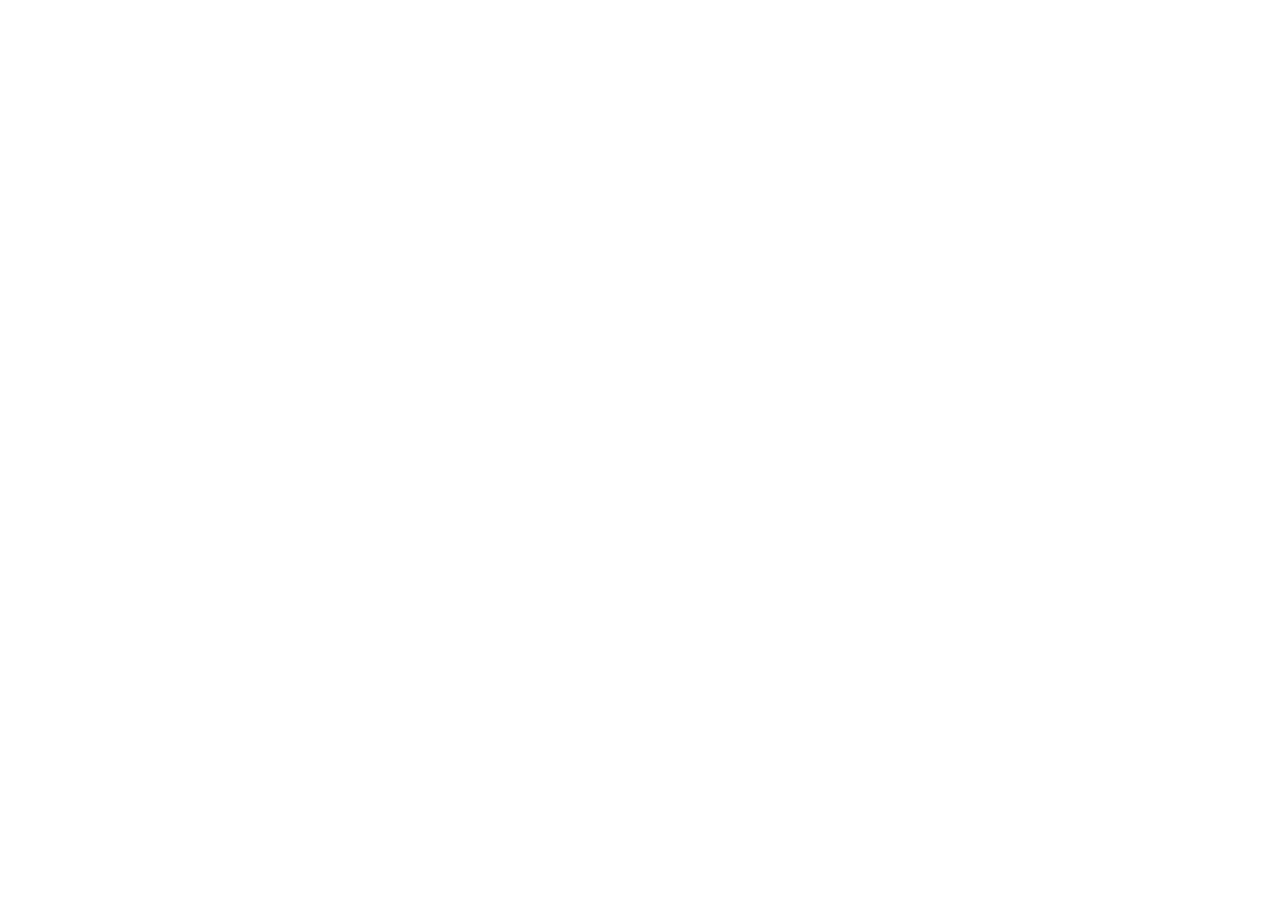
==== commit 27b3aa4a: "Add counceling to redirect to counseling to fix incompatible old name" ====
--- a/counceling.html
+++ b/counceling.html
@@ -2,13 +2,9 @@
 <html>
 	<head>
 		<title>Aviv Zohar - Reception Hours | Computer Science | The Hebrew University</title>
-		<meta name="description" content="Student Counceling and Reception Hours." />
+		<meta name="description" content="Student Counseling and Reception Hours." />
 		<meta charset="utf-8" />
-		<meta name="viewport" content="width=device-width, initial-scale=1, user-scalable=no" />
-		<!--[if lte IE 8]><script src="assets/js/ie/html5shiv.js"></script><![endif]-->
-		<link rel="stylesheet" href="assets/css/main.css" />
-		<!--[if lte IE 9]><link rel="stylesheet" href="assets/css/ie9.css" /><![endif]-->
-		<!--[if lte IE 8]><link rel="stylesheet" href="assets/css/ie8.css" /><![endif]-->
+		<meta http-equiv="refresh" content="0; URL=http://www.avivz.net/counseling.html" />
 
 		<!-- Google Tag Manager -->
 		<script>(function(w,d,s,l,i){w[l]=w[l]||[];w[l].push({'gtm.start':
@@ -19,124 +15,4 @@
 		<!-- End Google Tag Manager -->
 
 	</head>
-	<body>
-	
-		<!-- Google Tag Manager (noscript) -->
-			<noscript><iframe src="https://www.googletagmanager.com/ns.html?id=GTM-KX6CHWX"
-			height="0" width="0" style="display:none;visibility:hidden"></iframe></noscript>
-		<!-- End Google Tag Manager (noscript) -->
-
-		<!-- Wrapper -->
-			<div id="wrapper">
-
-				<!-- Main -->
-					<div id="main">
-						<div class="inner">
-
-							<!-- Header -->
-								<header id="header">
-									<a href="index.html" class="logo"><strong>Aviv Zohar's Homepage</strong> @ CS HUJI</a>
-									<ul class="icons">
-										<li><a href="https://twitter.com/Avivz78" class="icon fa-twitter"><span class="label">Twitter</span></a></li>
-										<li><a href="https://medium.com/@avivzohar" class="icon fa-medium"><span class="label">Medium</span></a></li>
-									</ul>
-								</header>
-
-							<!-- Content -->
-								<section>
-									<header class="main">
-										<h2>Undergraduate Student Counceling and Reception Hours</h1>
-									</header>
-
-									<hr class="major" />
-										<p> I am the councelor for 1st year undergraduate students in Computer science. 
-										If you would like to meet me face to face, please come to one of my reception hours. Please send me an email if you intend to show up (it helps if I'm expecting you), and check this page again for changes just before you come. </p>
-										<h3>Upcoming Reception hours </h3>
-										
-									<div class="6u 12u$(small)">
-										<!-- google calendar embed -->
-										<iframe src="https://calendar.google.com/calendar/embed?showTitle=0&amp;showDate=0&amp;showPrint=0&amp;showTabs=0&amp;showCalendars=0&amp;mode=AGENDA&amp;height=300&amp;wkst=1&amp;bgcolor=%23FFFFFF&amp;src=vh5u2l2v6mb84juojtfe03thhc%40group.calendar.google.com&amp;color=%2323164E&amp;ctz=Asia%2FJerusalem" style="border-width:0" width="400" height="300" frameborder="0" scrolling="no"></iframe>
-										<!-- end google calendar embed -->
-										
-									</div>
-									<br>
-									<h3> Location </h3>
-									<p> Reception hours are held at my office at Giv'at Ram, Rothberg building, Room A406. </p>
-
-									<h3> Who should come? </h3>
-									<ul> 
-										<li> First year CS students, or those who are repeating the first year who need help with the program / schedule (2nd year students can talk to the
-												<a href="http://www.cs.huji.ac.il/academics/counseling"> 2nd year councelor </a> students other programs like Engineering, Bioinformatics, Internet and Society, Betzalel and CS, Talpiot, etc. should talk to talk to <a href="http://www.cs.huji.ac.il/academics/counseling">the councelor for their program</a>).
-										<li> Students who are enrolled in a course that I am teaching and would like to discuss the material or some other related personal problem.
-									</ul>
-									<p> If you are interested in my research or if you are looking for a Masters or a PhD advisor please email me directly to set up a different time.</p>
-									
-									<h3> Other resources that can help before you come</h3>
-									<ul>
-										<li> The <a href="http://www.cs.huji.ac.il/people/school-management"> Student afairs coordinators </a> can very often help out. 
-										<li> The CS program is specified in the <a href="http://shnaton.huji.ac.il/"> Shnaton</a>. A better layout can be found 
-										<a href="http://science.huji.ac.il/he/Bsc_links#">here</a> (including information about the dependencies between courses). 
-									</ul>
-								</section>
-						</div>
-					</div>
-
-				<!-- Sidebar -->
-					<div id="sidebar">
-						<div class="inner">
-
-							<!-- Menu -->
-								<nav id="menu">
-									<header class="major">
-										<h2>Menu</h2>
-									</header>
-									<ul>
-										<li><a href="index.html">Homepage</a></li>
-										<li><a href="publications.html">Publications</a></li>
-										<li>
-										<span class="opener">Teaching</span>
-											<ul>
-												<li><a href="http://www.cs.huji.ac.il/~intro2cs">Introduction to Computer Science (67101)</a></li>
-												<li><a href="http://www.cs.huji.ac.il/~socomp">Topics in Social Computing (67810)</a></li>
-												<li><a href="#">Cryptocurrencies Seminar (67866)</a></li>
-												<li><a href="#">Social Computing Lab (67841)</a></li>
-											</ul>
-										</li>
-										<li><a href="talks.html">Talks</a></li>
-										<li><a href="counceling.html">Student Counceling & Reception Hours</a></li>
-									</ul>
-								</nav>
-
-							<!-- Section -->
-								<section>
-									<header class="major">
-										<h2>Contact</h2>
-									</header>
-									<ul class="contact">
-										<li class="fa-envelope-o"><a href="mailto:avivz@cs.huji.ac.il">avivz@cs.huji.ac.il</a></li>
-										<li class="fa-twitter">Twitter: <a href="https://twitter.com/Avivz78">@Avivz78</a> </li> 
-										<li class="fa-medium">Medium: <a href="https://medium.com/@avivzohar">@AvivZohar</a> </li>
-										<li class="fa-phone">+972-(0)2-54-94553</li>
-										<li class="fa-home"> The School of Engineering and Computer Science
-										(Rothberg Building), <br> The Hebrew University of Jerusalem, <br> J. Edmund Safra (Givat Ram) Campus, <br>  Jerusalem , Israel 9190416.
-									</ul>
-								</section>
-
-							<!-- Footer -->
-								<footer id="footer">
-									<p class="copyright">&copy; All rights reserved. Design: <a href="https://html5up.net">HTML5 UP</a>.</p>
-								</footer>
-
-						</div>
-					</div>
-
-			</div>
-
-		<!-- Scripts -->
-			<script src="assets/js/jquery.min.js"></script>
-			<script src="assets/js/skel.min.js"></script>
-			<script src="assets/js/util.js"></script>
-			<!--[if lte IE 8]><script src="assets/js/ie/respond.min.js"></script><![endif]-->
-			<script src="assets/js/main.js"></script>
-	</body>
 </html>